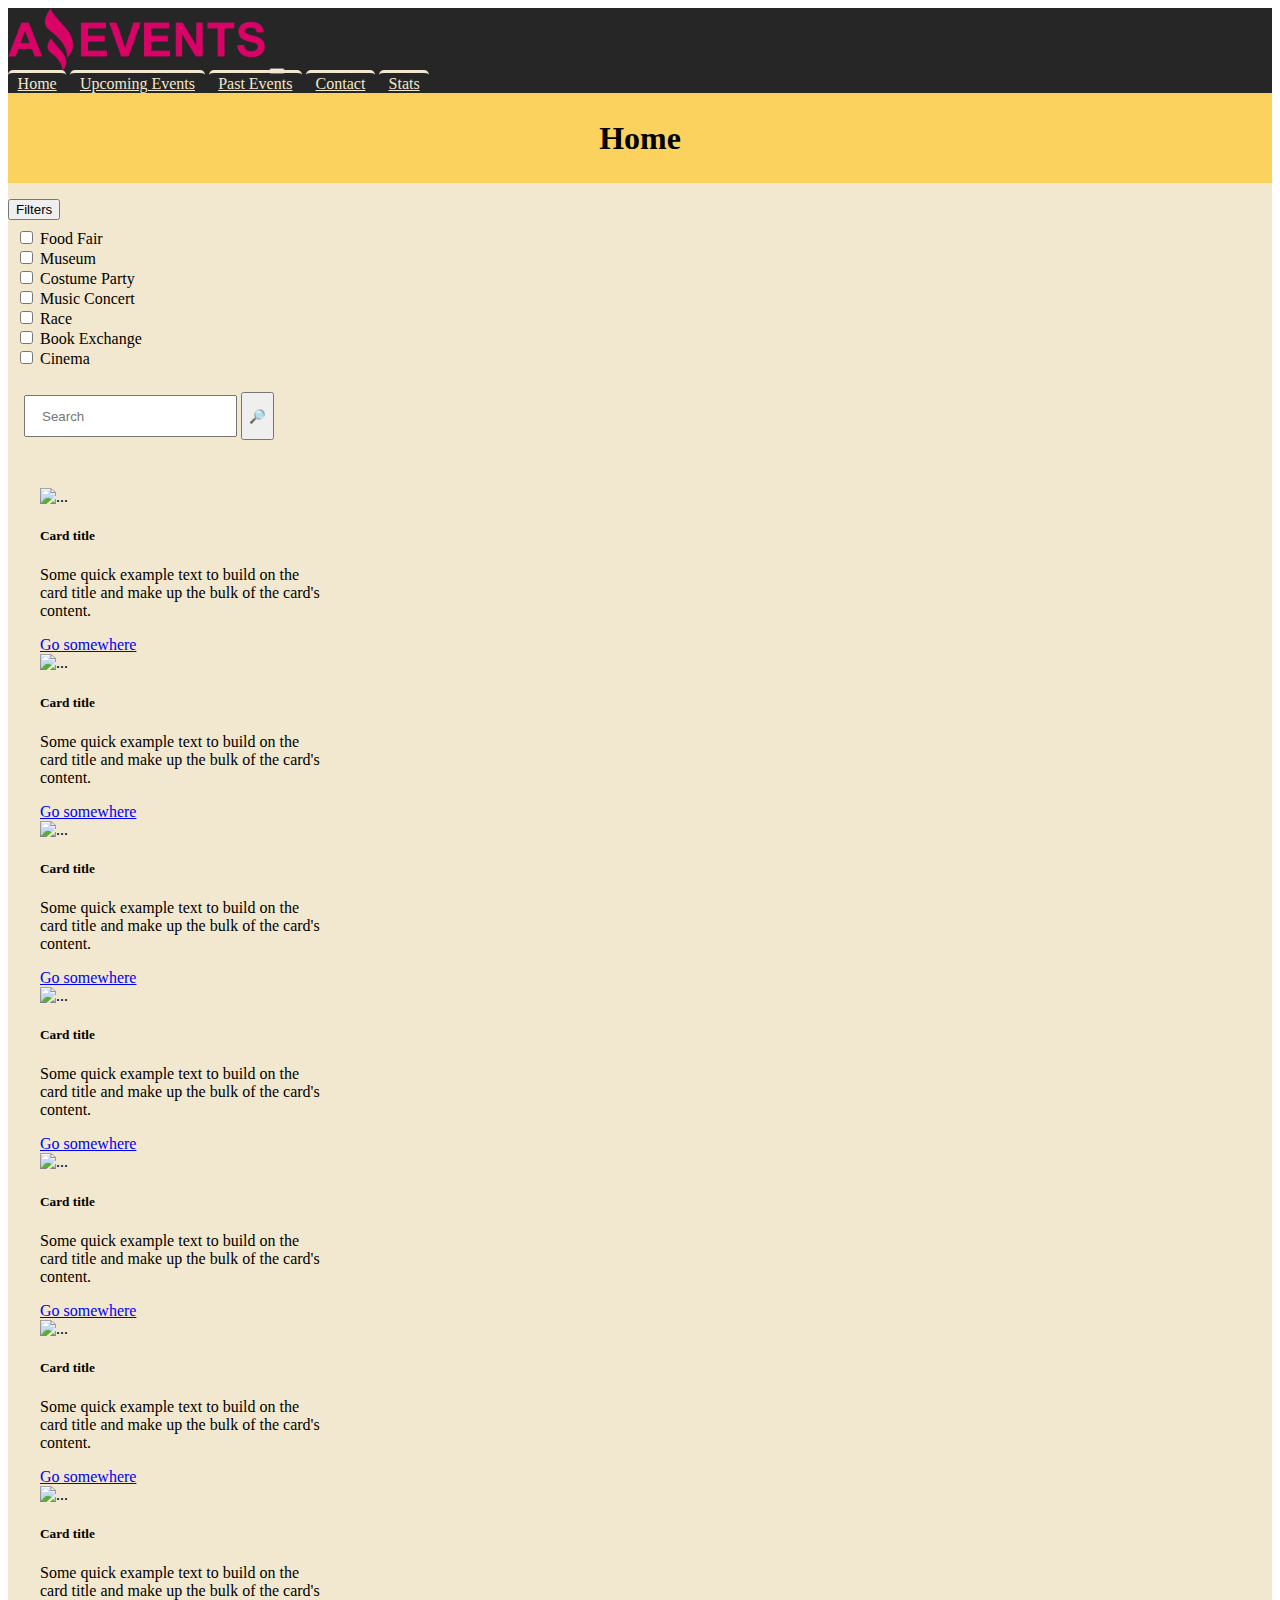
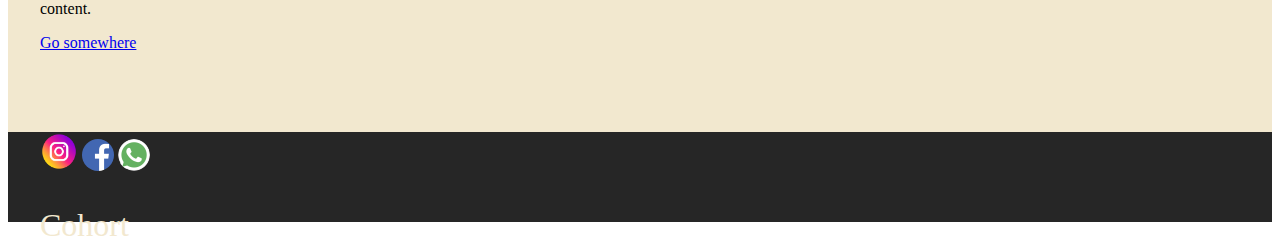
==== index.html @ 2016e2db "[fix] styles" ====
<!DOCTYPE html>
<html lang="en">
  <head>
    <meta charset="UTF-8" />
    <meta http-equiv="X-UA-Compatible" content="IE=edge" />
    <meta name="viewport" content="width=device-width, initial-scale=1.0" />
    <title>Amazing Events</title>
    <link rel="stylesheet" href="./assets/style.css" />
    <link
      rel="shortcut icon"
      href="./assets/images/Logo Amazing Events.png"
      type="image/x-icon"
    />
    <link
      href="https://cdn.jsdelivr.net/npm/bootstrap@5.2.3/dist/css/bootstrap.min.css"
      rel="stylesheet"
      integrity="sha384-rbsA2VBKQhggwzxH7pPCaAqO46MgnOM80zW1RWuH61DGLwZJEdK2Kadq2F9CUG65"
      crossorigin="anonymous"
    />
    <script
      src="https://cdn.jsdelivr.net/npm/bootstrap@5.2.3/dist/js/bootstrap.bundle.min.js"
      integrity="sha384-kenU1KFdBIe4zVF0s0G1M5b4hcpxyD9F7jL+jjXkk+Q2h455rYXK/7HAuoJl+0I4"
      defer
      crossorigin="anonymous"
    ></script>
  </head>
  <body>
    <nav id="nav" class="navbar navbar-expand-lg bg-light">
      <div class="container-fluid justify-content-between">
        <img src="./assets/images/Logo Amazing Events.png" alt="" />
        <button
          class="navbar-toggler"
          type="button"
          data-bs-toggle="collapse"
          data-bs-target="#navbarNavAltMarkup"
          aria-controls="navbarNavAltMarkup"
          aria-expanded="false"
          aria-label="Toggle navigation"
        >
          <span class="navbar-toggler-icon"></span>
        </button>
        <div class="collapse navbar-collapse p-2" id="navbarNavAltMarkup">
          <div class="navbar-nav gap-3">
            <a class="nav-link" href="#">Home</a>
            <a class="nav-link" href="#">Upcoming Events</a>
            <a class="nav-link" href="#">Past Events</a>
            <a class="nav-link" href="#">Contact</a>
            <a class="nav-link" href="#">Stats</a>
          </div>
        </div>
      </div>
    </nav>

    <main>
      <section class="hero">
        <h1>Home</h1>
      </section>
      <div
        class="filters d-flex flex-column flex-lg-row justify-content-lg-evenly p-4"
      >
        <div class="dropdown">
          <button
            class="btn btn-secondary dropdown-toggle d-md-none"
            type="button"
            data-bs-toggle="dropdown"
            aria-expanded="false"
          >
            Filters
          </button>
          <div class="dropdown-menu d-md-flex position-static">
            <div
              class="d-flex flex-column gap-1 flex-md-row flex-wrap gap-md-4 justify-content-center"
              id="checks"
            >
              <div class="form-check">
                <input
                  class="form-check-input"
                  type="checkbox"
                  value=""
                  id="food-fair"
                />
                <label class="form-check-label" for="food-fair"
                  >Food Fair</label
                >
              </div>
              <div class="form-check">
                <input
                  class="form-check-input"
                  type="checkbox"
                  value=""
                  id="museum"
                />
                <label class="form-check-label" for="museum">Museum</label>
              </div>
              <div class="form-check">
                <input
                  class="form-check-input"
                  type="checkbox"
                  value=""
                  id="costume-party"
                />
                <label class="form-check-label" for="costume-party">
                  Costume Party
                </label>
              </div>
              <div class="form-check">
                <input
                  class="form-check-input"
                  type="checkbox"
                  value=""
                  id="music-concert"
                />
                <label class="form-check-label" for="music-concert">
                  Music Concert
                </label>
              </div>
              <div class="form-check">
                <input
                  class="form-check-input"
                  type="checkbox"
                  value=""
                  id="race"
                />
                <label class="form-check-label" for="race">Race</label>
              </div>
              <div class="form-check">
                <input
                  class="form-check-input"
                  type="checkbox"
                  value=""
                  id="book-exchange"
                />
                <label class="form-check-label" for="book-exchange">
                  Book Exchange
                </label>
              </div>
              <div class="form-check">
                <input
                  class="form-check-input"
                  type="checkbox"
                  value=""
                  id="cinema"
                />
                <label class="form-check-label" for="cinema">Cinema</label>
              </div>
            </div>
          </div>
        </div>
        <div class="searchbar">
          <form class="d-flex align-items-center" role="search">
            <input
              class="form-control me-2"
              type="search"
              placeholder="Search"
              aria-label="Search"
            />
            <button class="btn btn-outline-success" type="submit">🔎</button>
          </form>
        </div>
      </div>
      <div
        class="cards d-flex flex-column align-items-center flex-md-row flex-wrap justify-content-center gap-5"
      >
        <div class="card" style="width: 18rem">
          <img src="..." class="card-img-top" alt="..." />
          <div class="card-body">
            <h5 class="card-title">Card title</h5>
            <p class="card-text">
              Some quick example text to build on the card title and make up the
              bulk of the card's content.
            </p>
            <a href="#" class="btn btn-primary">Go somewhere</a>
          </div>
        </div>
        <div class="card" style="width: 18rem">
          <img src="..." class="card-img-top" alt="..." />
          <div class="card-body">
            <h5 class="card-title">Card title</h5>
            <p class="card-text">
              Some quick example text to build on the card title and make up the
              bulk of the card's content.
            </p>
            <a href="#" class="btn btn-primary">Go somewhere</a>
          </div>
        </div>
        <div class="card" style="width: 18rem">
          <img src="..." class="card-img-top" alt="..." />
          <div class="card-body">
            <h5 class="card-title">Card title</h5>
            <p class="card-text">
              Some quick example text to build on the card title and make up the
              bulk of the card's content.
            </p>
            <a href="#" class="btn btn-primary">Go somewhere</a>
          </div>
        </div>
        <div class="card" style="width: 18rem">
          <img src="..." class="card-img-top" alt="..." />
          <div class="card-body">
            <h5 class="card-title">Card title</h5>
            <p class="card-text">
              Some quick example text to build on the card title and make up the
              bulk of the card's content.
            </p>
            <a href="#" class="btn btn-primary">Go somewhere</a>
          </div>
        </div>
        <div class="card" style="width: 18rem">
          <img src="..." class="card-img-top" alt="..." />
          <div class="card-body">
            <h5 class="card-title">Card title</h5>
            <p class="card-text">
              Some quick example text to build on the card title and make up the
              bulk of the card's content.
            </p>
            <a href="#" class="btn btn-primary">Go somewhere</a>
          </div>
        </div>
        <div class="card" style="width: 18rem">
          <img src="..." class="card-img-top" alt="..." />
          <div class="card-body">
            <h5 class="card-title">Card title</h5>
            <p class="card-text">
              Some quick example text to build on the card title and make up the
              bulk of the card's content.
            </p>
            <a href="#" class="btn btn-primary">Go somewhere</a>
          </div>
        </div>
        <div class="card" style="width: 18rem">
          <img src="..." class="card-img-top" alt="..." />
          <div class="card-body">
            <h5 class="card-title">Card title</h5>
            <p class="card-text">
              Some quick example text to build on the card title and make up the
              bulk of the card's content.
            </p>
            <a href="#" class="btn btn-primary">Go somewhere</a>
          </div>
        </div>
      </div>
    </main>
    <footer class="d-flex justify-content-between align-items-center">
      <div class="socials">
        <a href="https://www.instagram.com/">
          <img src="./assets/images/insta.png" alt="instagram_logo" />
        </a>
        <a href="https://www.facebook.com/">
          <img
            src="./assets/images/faceb.png"
            alt="facebook_logo"
            id="logo-face"
          />
        </a>
        <a href="https://web.whatsapp.com/">
          <img
            id="logo-whats"
            src="./assets/images/whats.png"
            alt="whatsapp_logo"
          />
        </a>
      </div>
      <p>Cohort</p>
    </footer>
  </body>
</html>
---- assets/style.css ----
:root {
  --primary: #fcd25e;
  --secondary: hsl(0 0% 15%);
  --text: #f2e8cf;
  --link-text: black;
}
header {
  height: 5vh;
}
#nav {
  background-color: var(--secondary) !important;
}
main {
  min-height: 50vh;
  background-color: #f2e8cf;
}
footer {
  height: 10vh;
  padding-inline: 2rem;
  background-color: var(--secondary);
  color: var(--text);
}
nav img {
  max-height: 7vh;
}
footer img {
  width: 2.4rem;
  border-radius: 50%;
}
footer p {
  font-size: 2rem;
}
.navbar-nav {
  margin-left: auto;
}
.nav-link {
  border-top: 3px solid var(--text);
  padding: 0.1rem 0.6rem !important;
  border-radius: 5px;
  color: var(--text) !important;
}
.nav-link:hover {
  background-color: var(--text);
  color: var(--link-text) !important;
}
.hero {
  background-color: var(--primary);
  color: var(--link-text);
  display: flex;
  height: 10vh;
  justify-content: center;
  align-items: center;
}
.filters {
  align-items: center;
  justify-content: center;
}
.filters .dropdown {
  margin-block: 1rem;
}
.searchbar {
  margin: 1rem;
  max-width: 500px;
}
.searchbar input {
  padding: 0.7rem 1rem;
}
.searchbar button {
  height: 3rem;
}
.dropdown-menu {
  padding: 0.5rem !important;
  transform: none !important;
}
.cards {
  padding: 2rem;
  padding-bottom: 5rem;
}
#logo-face {
  width: 2rem;
  color: transparent;
}
.socials a {
  color: transparent !important;
}

#logo-whats {
  width: 2rem;
}
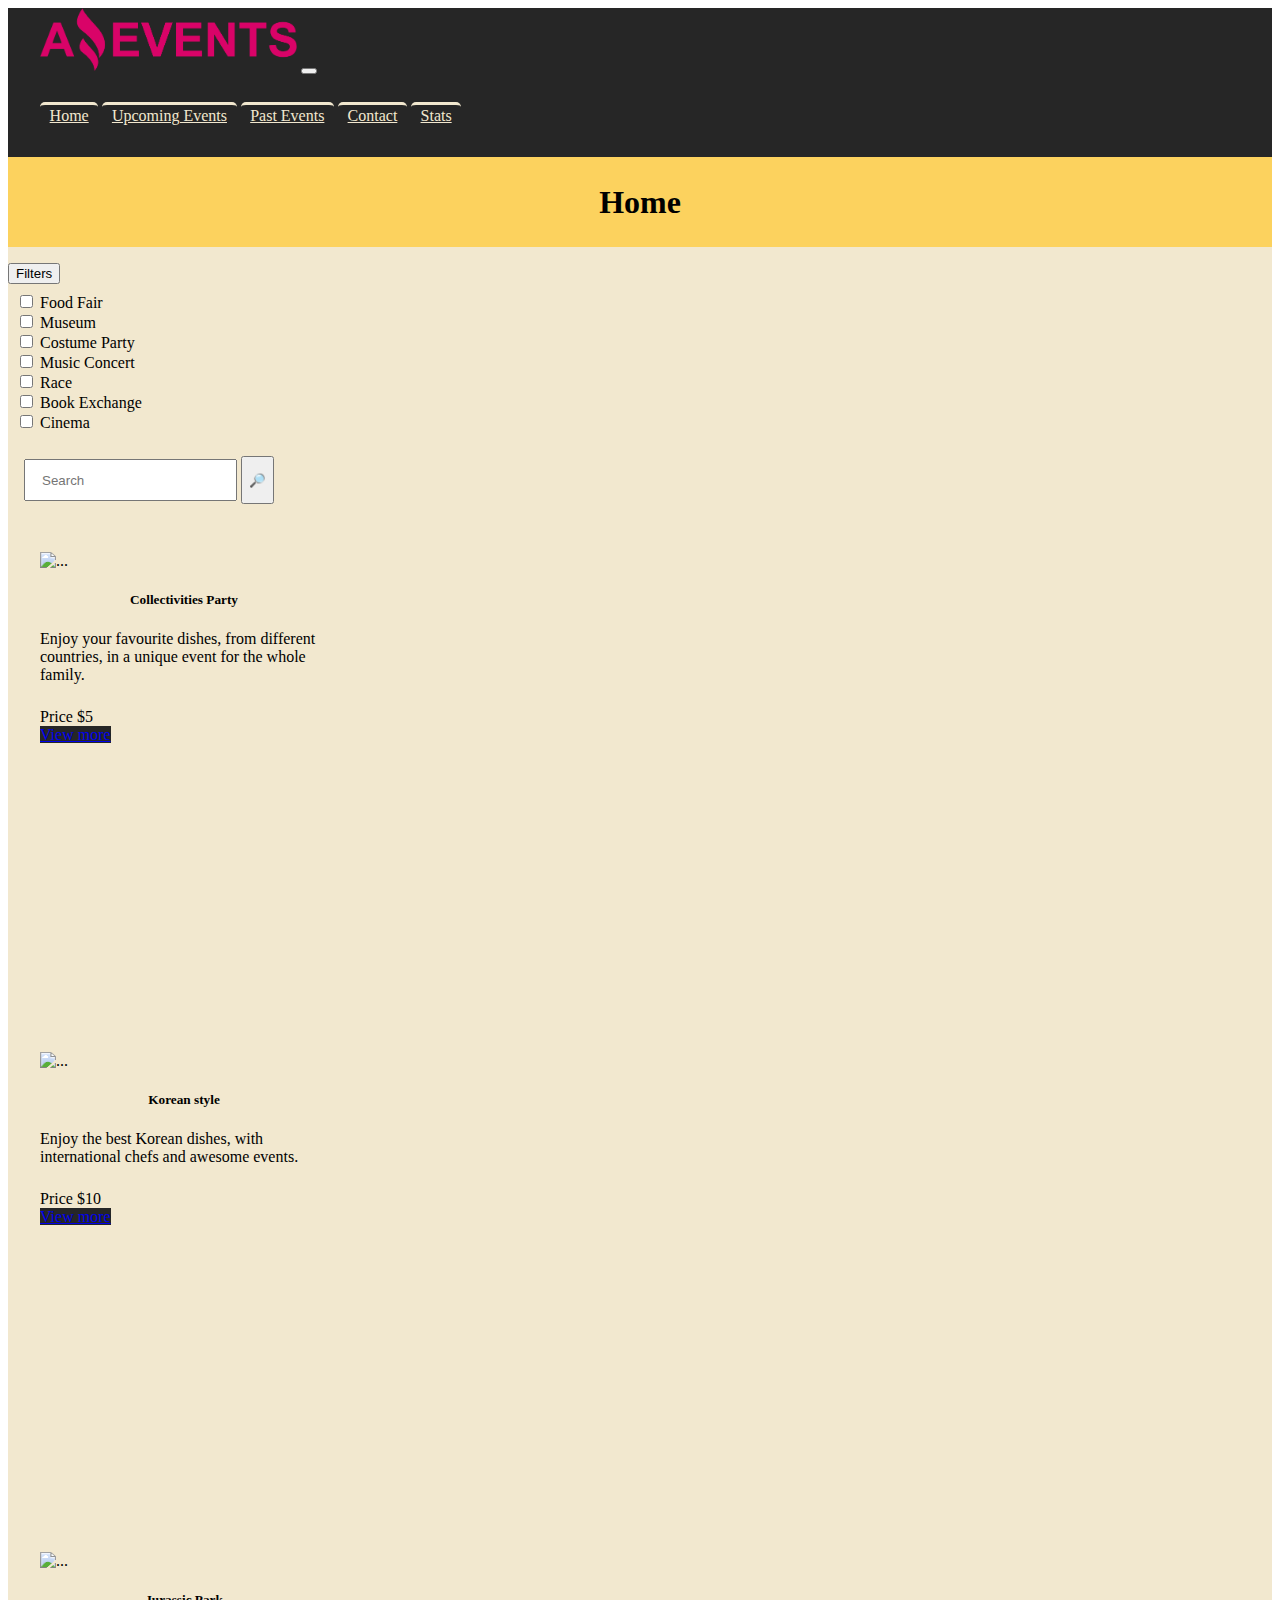
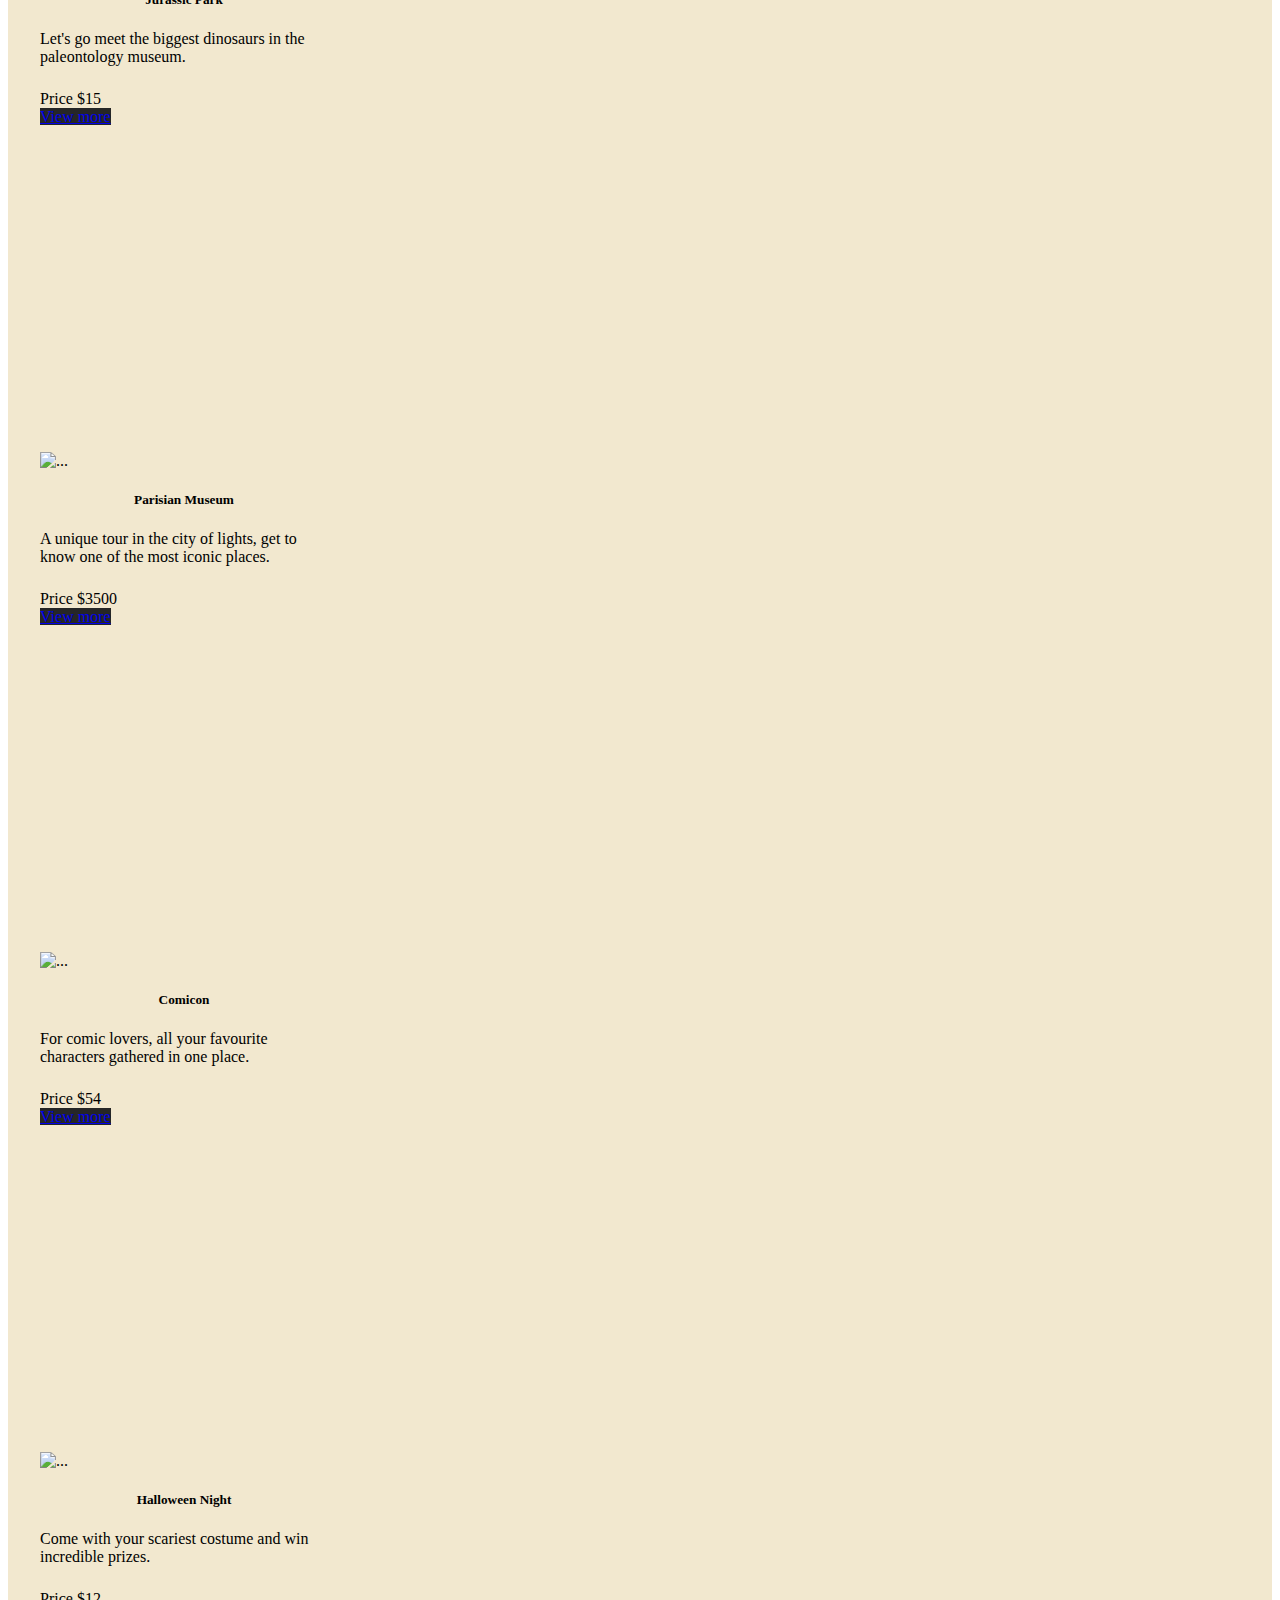
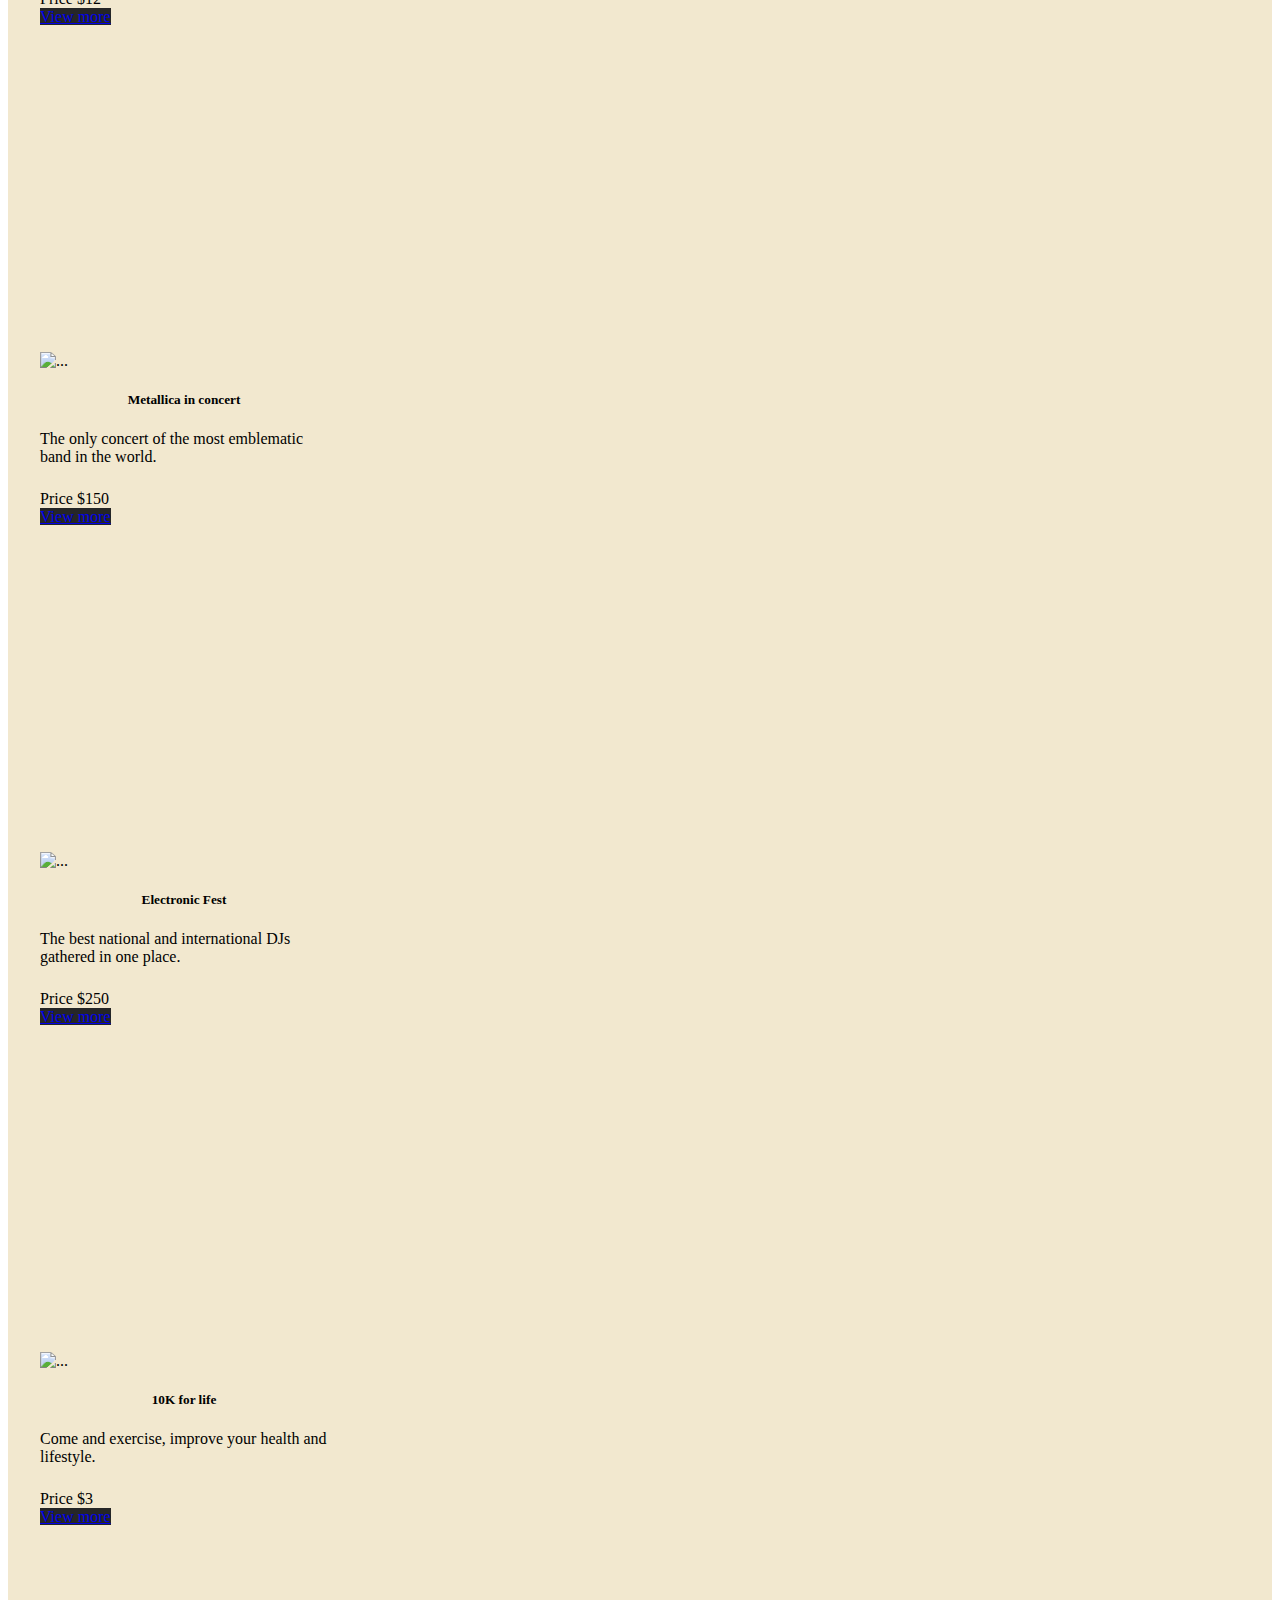
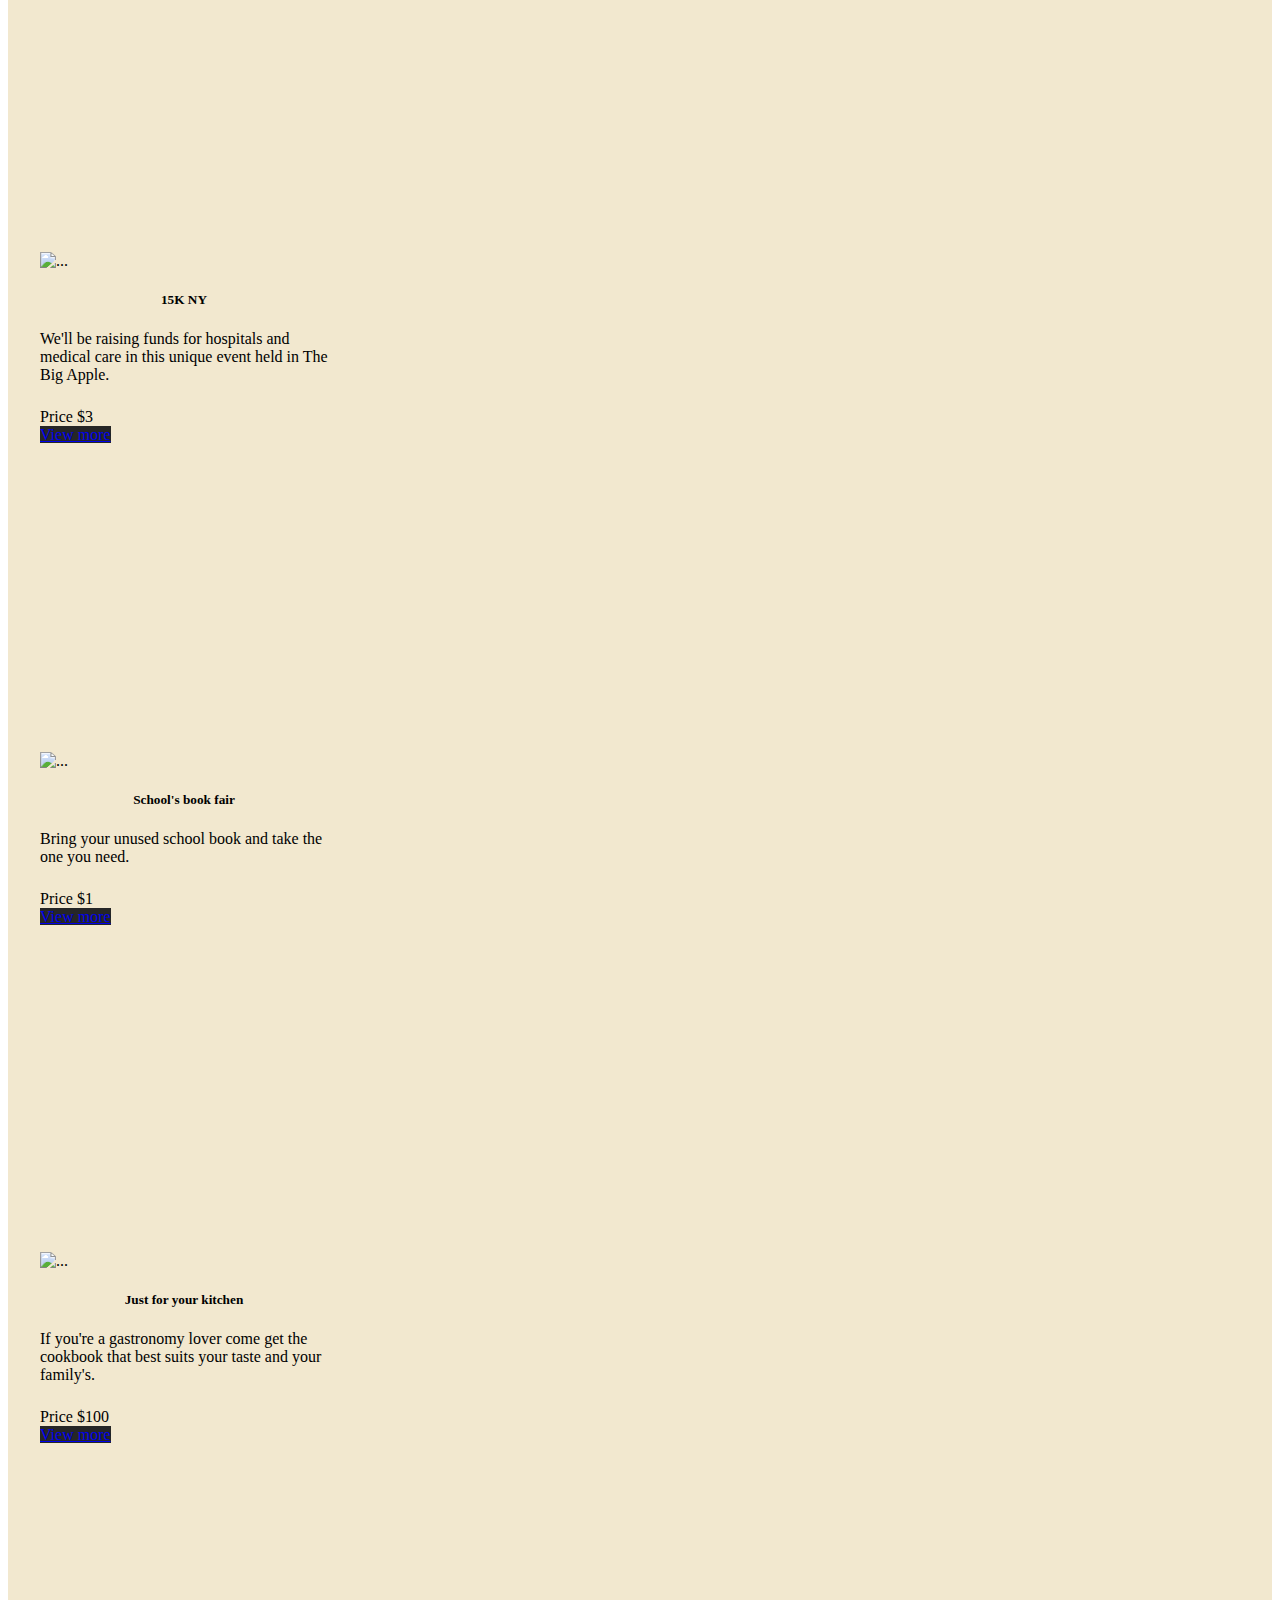
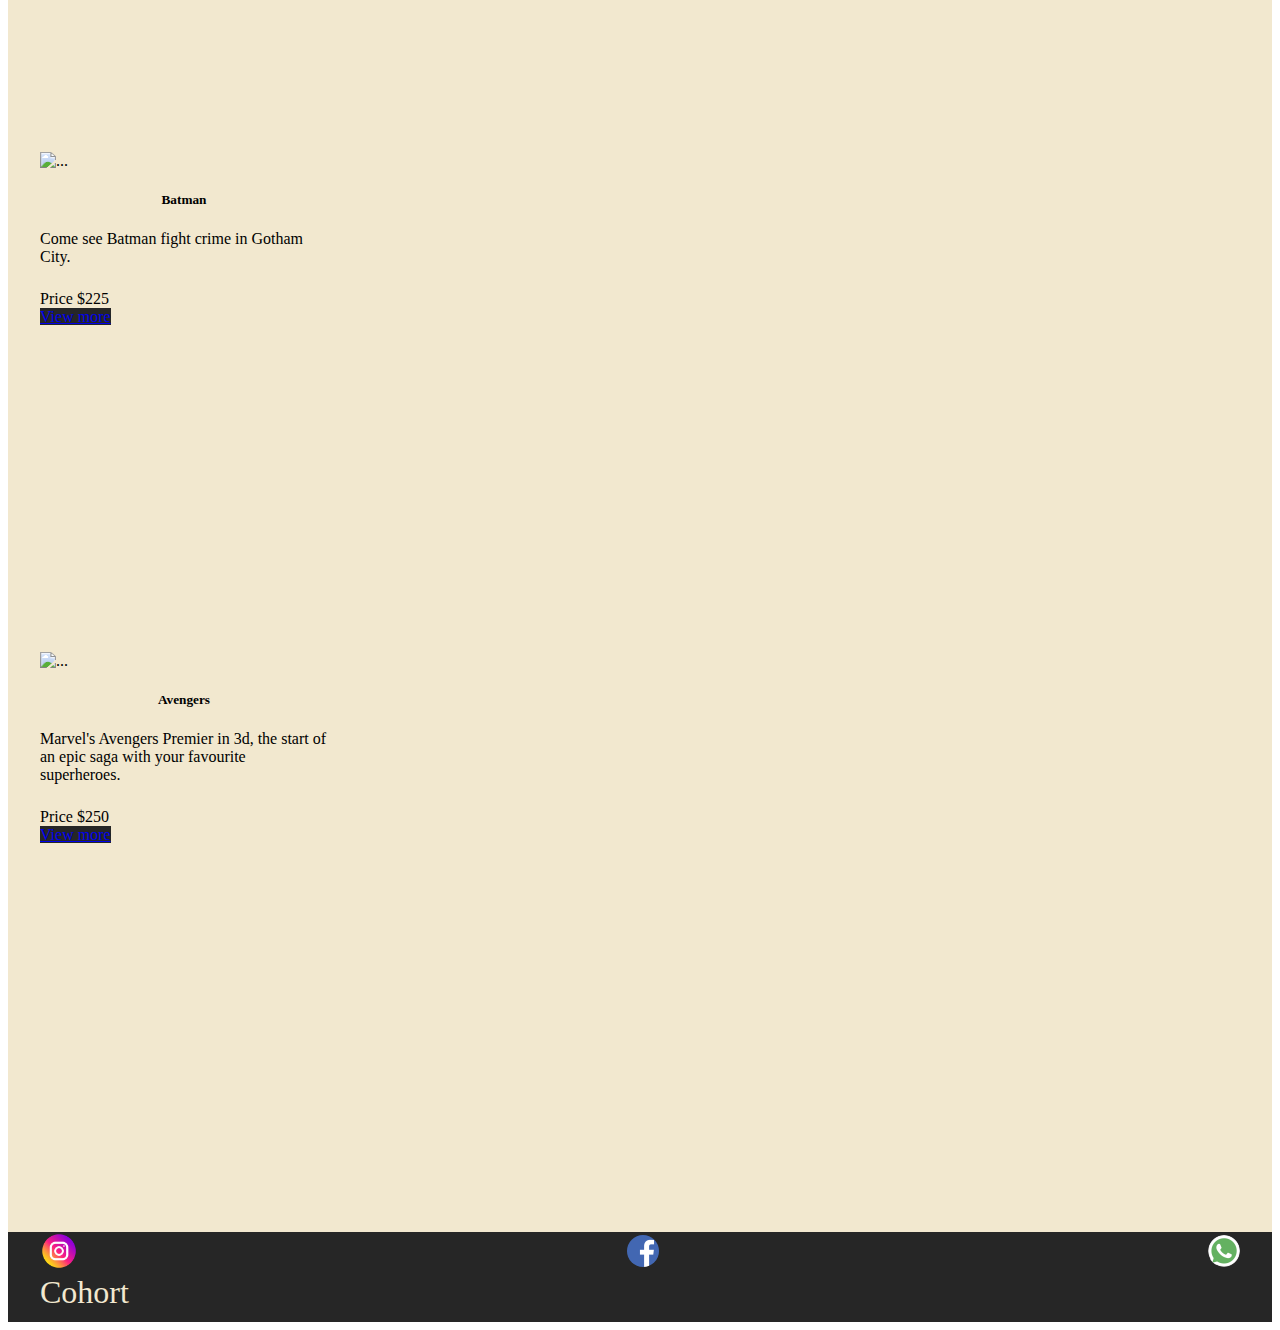
==== commit c7980db0: "[add] +html [fix] styles" ====
--- a/index.html
+++ b/index.html
@@ -25,7 +25,7 @@
     ></script>
   </head>
   <body>
-    <nav id="nav" class="navbar navbar-expand-lg bg-light">
+    <nav id="nav" class="navbar navbar-expand-lg navbar-dark bg-dark">
       <div class="container-fluid justify-content-between">
         <img src="./assets/images/Logo Amazing Events.png" alt="" />
         <button
@@ -42,10 +42,10 @@
         <div class="collapse navbar-collapse p-2" id="navbarNavAltMarkup">
           <div class="navbar-nav gap-3">
             <a class="nav-link" href="#">Home</a>
-            <a class="nav-link" href="#">Upcoming Events</a>
-            <a class="nav-link" href="#">Past Events</a>
-            <a class="nav-link" href="#">Contact</a>
-            <a class="nav-link" href="#">Stats</a>
+            <a class="nav-link" href="./upcoming.html">Upcoming Events</a>
+            <a class="nav-link" href="./past.html">Past Events</a>
+            <a class="nav-link" href="./contact.html">Contact</a>
+            <a class="nav-link" href="./stats.html">Stats</a>
           </div>
         </div>
       </div>
@@ -159,83 +159,277 @@
         </div>
       </div>
       <div
-        class="cards d-flex flex-column align-items-center flex-md-row flex-wrap justify-content-center gap-5"
+        class="cards d-flex align-items-center flex-md-row flex-wrap justify-content-center gap-5"
       >
         <div class="card" style="width: 18rem">
-          <img src="..." class="card-img-top" alt="..." />
-          <div class="card-body">
-            <h5 class="card-title">Card title</h5>
-            <p class="card-text">
-              Some quick example text to build on the card title and make up the
-              bulk of the card's content.
-            </p>
-            <a href="#" class="btn btn-primary">Go somewhere</a>
-          </div>
-        </div>
-        <div class="card" style="width: 18rem">
-          <img src="..." class="card-img-top" alt="..." />
-          <div class="card-body">
-            <h5 class="card-title">Card title</h5>
-            <p class="card-text">
-              Some quick example text to build on the card title and make up the
-              bulk of the card's content.
-            </p>
-            <a href="#" class="btn btn-primary">Go somewhere</a>
-          </div>
-        </div>
-        <div class="card" style="width: 18rem">
-          <img src="..." class="card-img-top" alt="..." />
-          <div class="card-body">
-            <h5 class="card-title">Card title</h5>
-            <p class="card-text">
-              Some quick example text to build on the card title and make up the
-              bulk of the card's content.
-            </p>
-            <a href="#" class="btn btn-primary">Go somewhere</a>
-          </div>
-        </div>
-        <div class="card" style="width: 18rem">
-          <img src="..." class="card-img-top" alt="..." />
-          <div class="card-body">
-            <h5 class="card-title">Card title</h5>
-            <p class="card-text">
-              Some quick example text to build on the card title and make up the
-              bulk of the card's content.
-            </p>
-            <a href="#" class="btn btn-primary">Go somewhere</a>
-          </div>
-        </div>
-        <div class="card" style="width: 18rem">
-          <img src="..." class="card-img-top" alt="..." />
-          <div class="card-body">
-            <h5 class="card-title">Card title</h5>
-            <p class="card-text">
-              Some quick example text to build on the card title and make up the
-              bulk of the card's content.
-            </p>
-            <a href="#" class="btn btn-primary">Go somewhere</a>
-          </div>
-        </div>
-        <div class="card" style="width: 18rem">
-          <img src="..." class="card-img-top" alt="..." />
-          <div class="card-body">
-            <h5 class="card-title">Card title</h5>
-            <p class="card-text">
-              Some quick example text to build on the card title and make up the
-              bulk of the card's content.
-            </p>
-            <a href="#" class="btn btn-primary">Go somewhere</a>
-          </div>
-        </div>
-        <div class="card" style="width: 18rem">
-          <img src="..." class="card-img-top" alt="..." />
-          <div class="card-body">
-            <h5 class="card-title">Card title</h5>
-            <p class="card-text">
-              Some quick example text to build on the card title and make up the
-              bulk of the card's content.
-            </p>
-            <a href="#" class="btn btn-primary">Go somewhere</a>
+          <img
+            src="./assets/images2/Collectivities-Party.jpeg"
+            class="card-img-top"
+            alt="..."
+          />
+          <div class="card-body">
+            <h5 class="card-title">Collectivities Party</h5>
+            <p class="card-text">
+              Enjoy your favourite dishes, from different countries, in a unique
+              event for the whole family.
+            </p>
+            <div
+              class="card-bottom d-flex justify-content-between align-items-center"
+            >
+              <p>Price $5</p>
+              <a href="#" class="btn btn-primary">View more</a>
+            </div>
+          </div>
+        </div>
+        <div class="card" style="width: 18rem">
+          <img
+            src="./assets/images2/Korean-style.jpeg"
+            class="card-img-top"
+            alt="..."
+          />
+          <div class="card-body">
+            <h5 class="card-title">Korean style</h5>
+            <p class="card-text">
+              Enjoy the best Korean dishes, with international chefs and awesome
+              events.
+            </p>
+            <div
+              class="card-bottom d-flex justify-content-between align-items-center"
+            >
+              <p>Price $10</p>
+              <a href="#" class="btn btn-primary">View more</a>
+            </div>
+          </div>
+        </div>
+        <div class="card" style="width: 18rem">
+          <img
+            src="./assets/images2/Jurassic-Park.jpeg"
+            class="card-img-top"
+            alt="..."
+          />
+          <div class="card-body">
+            <h5 class="card-title">Jurassic Park</h5>
+            <p class="card-text">
+              Let's go meet the biggest dinosaurs in the paleontology museum.
+            </p>
+            <div
+              class="card-bottom d-flex justify-content-between align-items-center"
+            >
+              <p>Price $15</p>
+              <a href="#" class="btn btn-primary">View more</a>
+            </div>
+          </div>
+        </div>
+        <div class="card" style="width: 18rem">
+          <img
+            src="./assets/images2/Parisian-Museum.jpeg"
+            class="card-img-top"
+            alt="..."
+          />
+          <div class="card-body">
+            <h5 class="card-title">Parisian Museum</h5>
+            <p class="card-text">
+              A unique tour in the city of lights, get to know one of the most
+              iconic places.
+            </p>
+            <div
+              class="card-bottom d-flex justify-content-between align-items-center"
+            >
+              <p>Price $3500</p>
+              <a href="#" class="btn btn-primary">View more</a>
+            </div>
+          </div>
+        </div>
+        <div class="card" style="width: 18rem">
+          <img
+            src="./assets/images2/comicon.jpeg"
+            class="card-img-top"
+            alt="..."
+          />
+          <div class="card-body">
+            <h5 class="card-title">Comicon</h5>
+            <p class="card-text">
+              For comic lovers, all your favourite characters gathered in one
+              place.
+            </p>
+            <div
+              class="card-bottom d-flex justify-content-between align-items-center"
+            >
+              <p>Price $54</p>
+              <a href="#" class="btn btn-primary">View more</a>
+            </div>
+          </div>
+        </div>
+        <div class="card" style="width: 18rem">
+          <img
+            src="./assets/images2/halloween.jpeg"
+            class="card-img-top"
+            alt="..."
+          />
+          <div class="card-body">
+            <h5 class="card-title">Halloween Night</h5>
+            <p class="card-text">
+              Come with your scariest costume and win incredible prizes.
+            </p>
+            <div
+              class="card-bottom d-flex justify-content-between align-items-center"
+            >
+              <p>Price $12</p>
+              <a href="#" class="btn btn-primary">View more</a>
+            </div>
+          </div>
+        </div>
+        <div class="card" style="width: 18rem">
+          <img
+            src="./assets/images2/Metallica-in-concert.jpeg"
+            class="card-img-top"
+            alt="..."
+          />
+          <div class="card-body">
+            <h5 class="card-title">Metallica in concert</h5>
+            <p class="card-text">
+              The only concert of the most emblematic band in the world.
+            </p>
+            <div
+              class="card-bottom d-flex justify-content-between align-items-center"
+            >
+              <p>Price $150</p>
+              <a href="#" class="btn btn-primary">View more</a>
+            </div>
+          </div>
+        </div>
+        <div class="card" style="width: 18rem">
+          <img
+            src="./assets/images2/Electronic-Fest.jpeg"
+            class="card-img-top"
+            alt="..."
+          />
+          <div class="card-body">
+            <h5 class="card-title">Electronic Fest</h5>
+            <p class="card-text">
+              The best national and international DJs gathered in one place.
+            </p>
+            <div
+              class="card-bottom d-flex justify-content-between align-items-center"
+            >
+              <p>Price $250</p>
+              <a href="#" class="btn btn-primary">View more</a>
+            </div>
+          </div>
+        </div>
+        <div class="card" style="width: 18rem">
+          <img
+            src="./assets/images2/10-K-for-life.jpeg"
+            class="card-img-top"
+            alt="..."
+          />
+          <div class="card-body">
+            <h5 class="card-title">10K for life</h5>
+            <p class="card-text">
+              Come and exercise, improve your health and lifestyle.
+            </p>
+            <div
+              class="card-bottom d-flex justify-content-between align-items-center"
+            >
+              <p>Price $3</p>
+              <a href="#" class="btn btn-primary">View more</a>
+            </div>
+          </div>
+        </div>
+        <div class="card" style="width: 18rem">
+          <img
+            src="./assets/images2/15kny.jpeg"
+            class="card-img-top"
+            alt="..."
+          />
+          <div class="card-body">
+            <h5 class="card-title">15K NY</h5>
+            <p class="card-text">
+              We'll be raising funds for hospitals and medical care in this
+              unique event held in The Big Apple.
+            </p>
+            <div
+              class="card-bottom d-flex justify-content-between align-items-center"
+            >
+              <p>Price $3</p>
+              <a href="#" class="btn btn-primary">View more</a>
+            </div>
+          </div>
+        </div>
+        <div class="card" style="width: 18rem">
+          <img
+            src="./assets/images2/book1.jpeg"
+            class="card-img-top"
+            alt="..."
+          />
+          <div class="card-body">
+            <h5 class="card-title">School's book fair</h5>
+            <p class="card-text">
+              Bring your unused school book and take the one you need.
+            </p>
+            <div
+              class="card-bottom d-flex justify-content-between align-items-center"
+            >
+              <p>Price $1</p>
+              <a href="#" class="btn btn-primary">View more</a>
+            </div>
+          </div>
+        </div>
+        <div class="card" style="width: 18rem">
+          <img
+            src="./assets/images2/book4.jpeg"
+            class="card-img-top"
+            alt="..."
+          />
+          <div class="card-body">
+            <h5 class="card-title">Just for your kitchen</h5>
+            <p class="card-text">
+              If you're a gastronomy lover come get the cookbook that best suits
+              your taste and your family's.
+            </p>
+            <div
+              class="card-bottom d-flex justify-content-between align-items-center"
+            >
+              <p>Price $100</p>
+              <a href="#" class="btn btn-primary">View more</a>
+            </div>
+          </div>
+        </div>
+        <div class="card" style="width: 18rem">
+          <img
+            src="./assets/images2/cinema4.jpeg"
+            class="card-img-top"
+            alt="..."
+          />
+          <div class="card-body">
+            <h5 class="card-title">Batman</h5>
+            <p class="card-text">Come see Batman fight crime in Gotham City.</p>
+            <div
+              class="card-bottom d-flex justify-content-between align-items-center"
+            >
+              <p>Price $225</p>
+              <a href="#" class="btn btn-primary">View more</a>
+            </div>
+          </div>
+        </div>
+        <div class="card" style="width: 18rem">
+          <img
+            src="./assets/images2/scale.jpeg"
+            class="card-img-top"
+            alt="..."
+          />
+          <div class="card-body">
+            <h5 class="card-title">Avengers</h5>
+            <p class="card-text">
+              Marvel's Avengers Premier in 3d, the start of an epic saga with
+              your favourite superheroes.
+            </p>
+            <div
+              class="card-bottom d-flex justify-content-between align-items-center"
+            >
+              <p>Price $250</p>
+              <a href="#" class="btn btn-primary">View more</a>
+            </div>
           </div>
         </div>
       </div>
--- a/assets/style.css
+++ b/assets/style.css
@@ -11,7 +11,7 @@
   background-color: var(--secondary) !important;
 }
 main {
-  min-height: 50vh;
+  min-height: 85vh;
   background-color: #f2e8cf;
 }
 footer {
@@ -22,16 +22,23 @@
 }
 nav img {
   max-height: 7vh;
+  padding-left: 2rem;
 }
 footer img {
   width: 2.4rem;
   border-radius: 50%;
+}
+p {
+  margin: 0 !important;
 }
 footer p {
   font-size: 2rem;
 }
 .navbar-nav {
   margin-left: auto;
+}
+#navbarNavAltMarkup {
+  padding: 2rem !important;
 }
 .nav-link {
   border-top: 3px solid var(--text);
@@ -76,14 +83,72 @@
   padding: 2rem;
   padding-bottom: 5rem;
 }
+.card-bottom {
+  padding-top: 1.5rem;
+  justify-content: space-between;
+}
+.card-bottom p {
+  overflow: hidden;
+  white-space: nowrap;
+  text-overflow: ellipsis;
+}
+.card-body h5 {
+  text-align: center;
+}
+.card-bottom a {
+  background-color: var(--secondary);
+  border-color: var(--secondary);
+}
+.card-bottom a:hover,
+.card-bottom a:active,
+.card-bottom a:focus {
+  background-color: var(--text) !important;
+  color: black !important;
+  border-color: black !important;
+}
+.card-body {
+  display: flex;
+  flex-direction: column;
+  justify-content: space-between;
+}
+.card {
+  align-self: stretch;
+  height: 500px;
+}
+.card img {
+  object-fit: cover;
+  height: 300px;
+}
 #logo-face {
   width: 2rem;
   color: transparent;
 }
+.socials {
+  display: flex;
+  justify-content: space-between;
+  align-items: center;
+  gap: 2rem;
+}
 .socials a {
   color: transparent !important;
 }
-
 #logo-whats {
   width: 2rem;
 }
+@media (max-width: 350px) {
+  nav img {
+    padding: 0;
+  }
+  nav > div {
+    padding: 0 !important;
+  }
+  .socials {
+    justify-content: initial;
+    gap: 1rem;
+  }
+  .cards {
+    padding-inline: 1rem;
+    align-items: center !important;
+    flex-direction: row !important;
+  }
+}
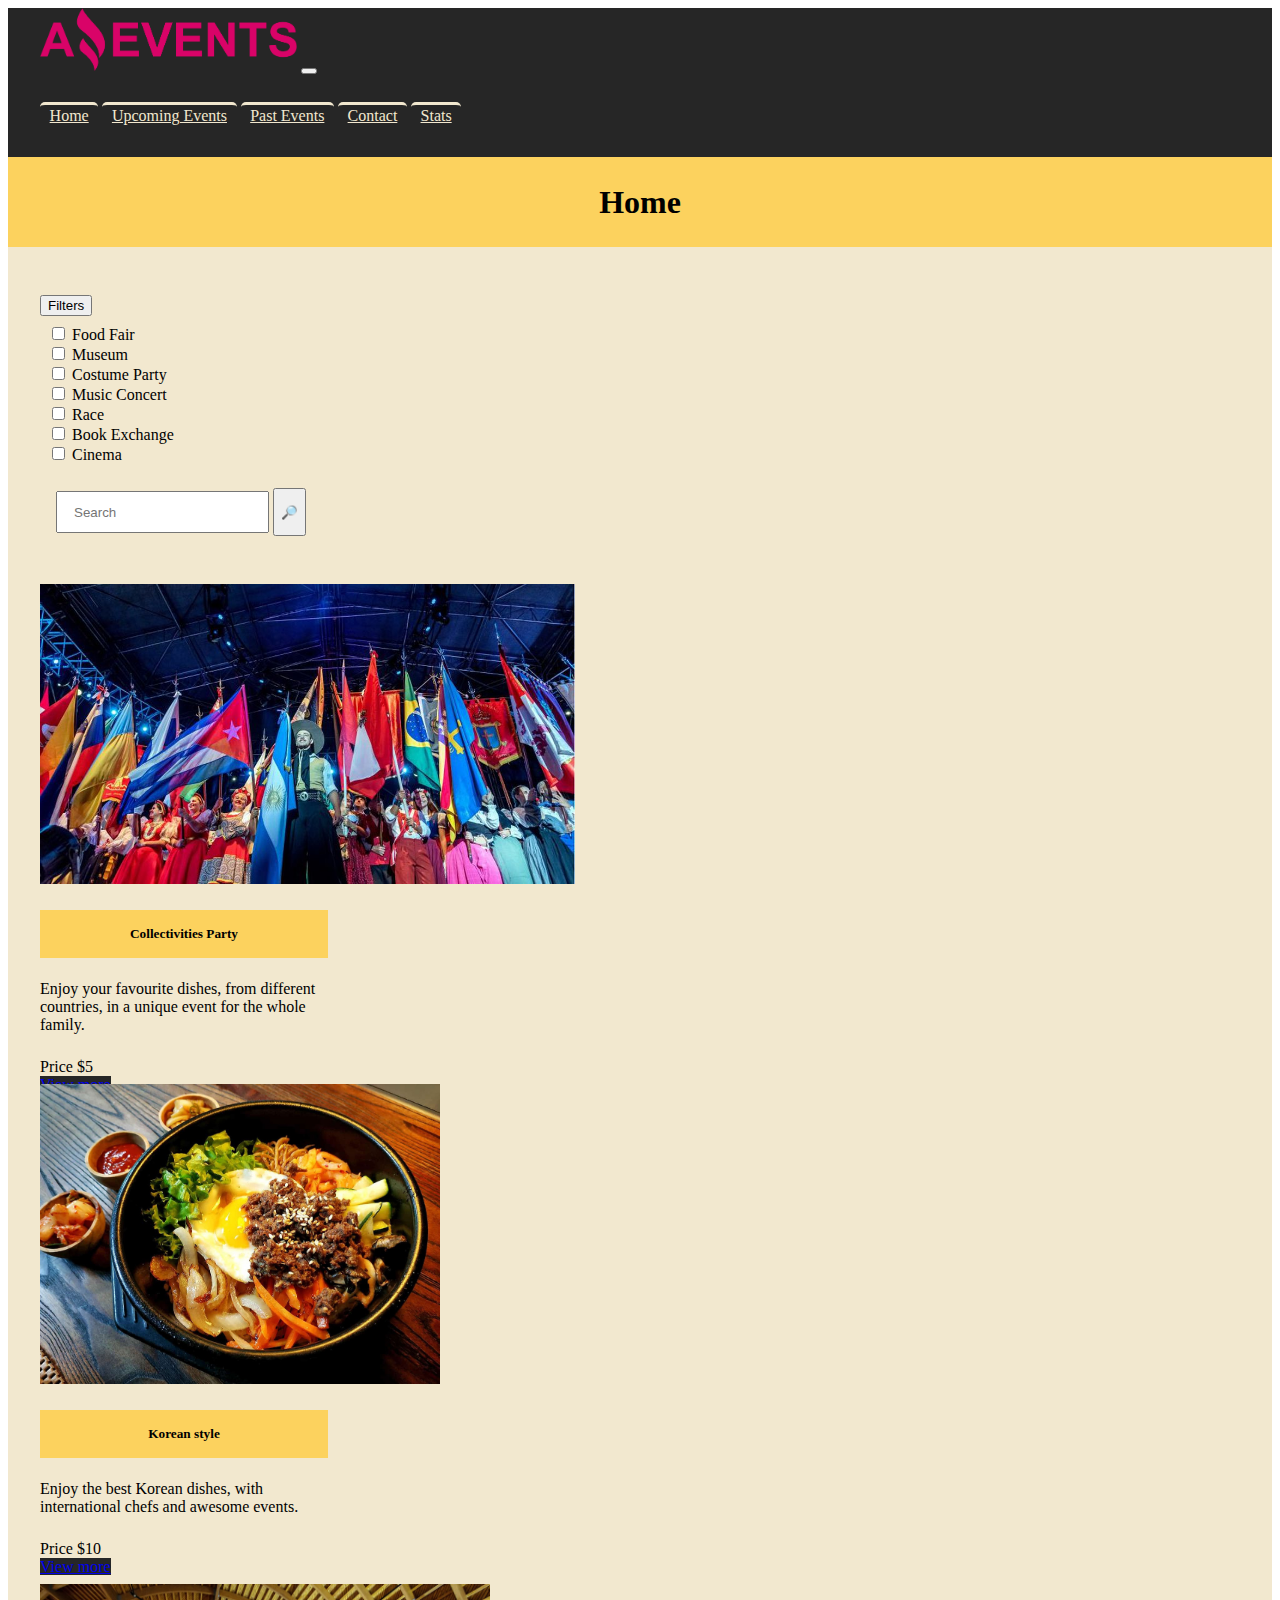
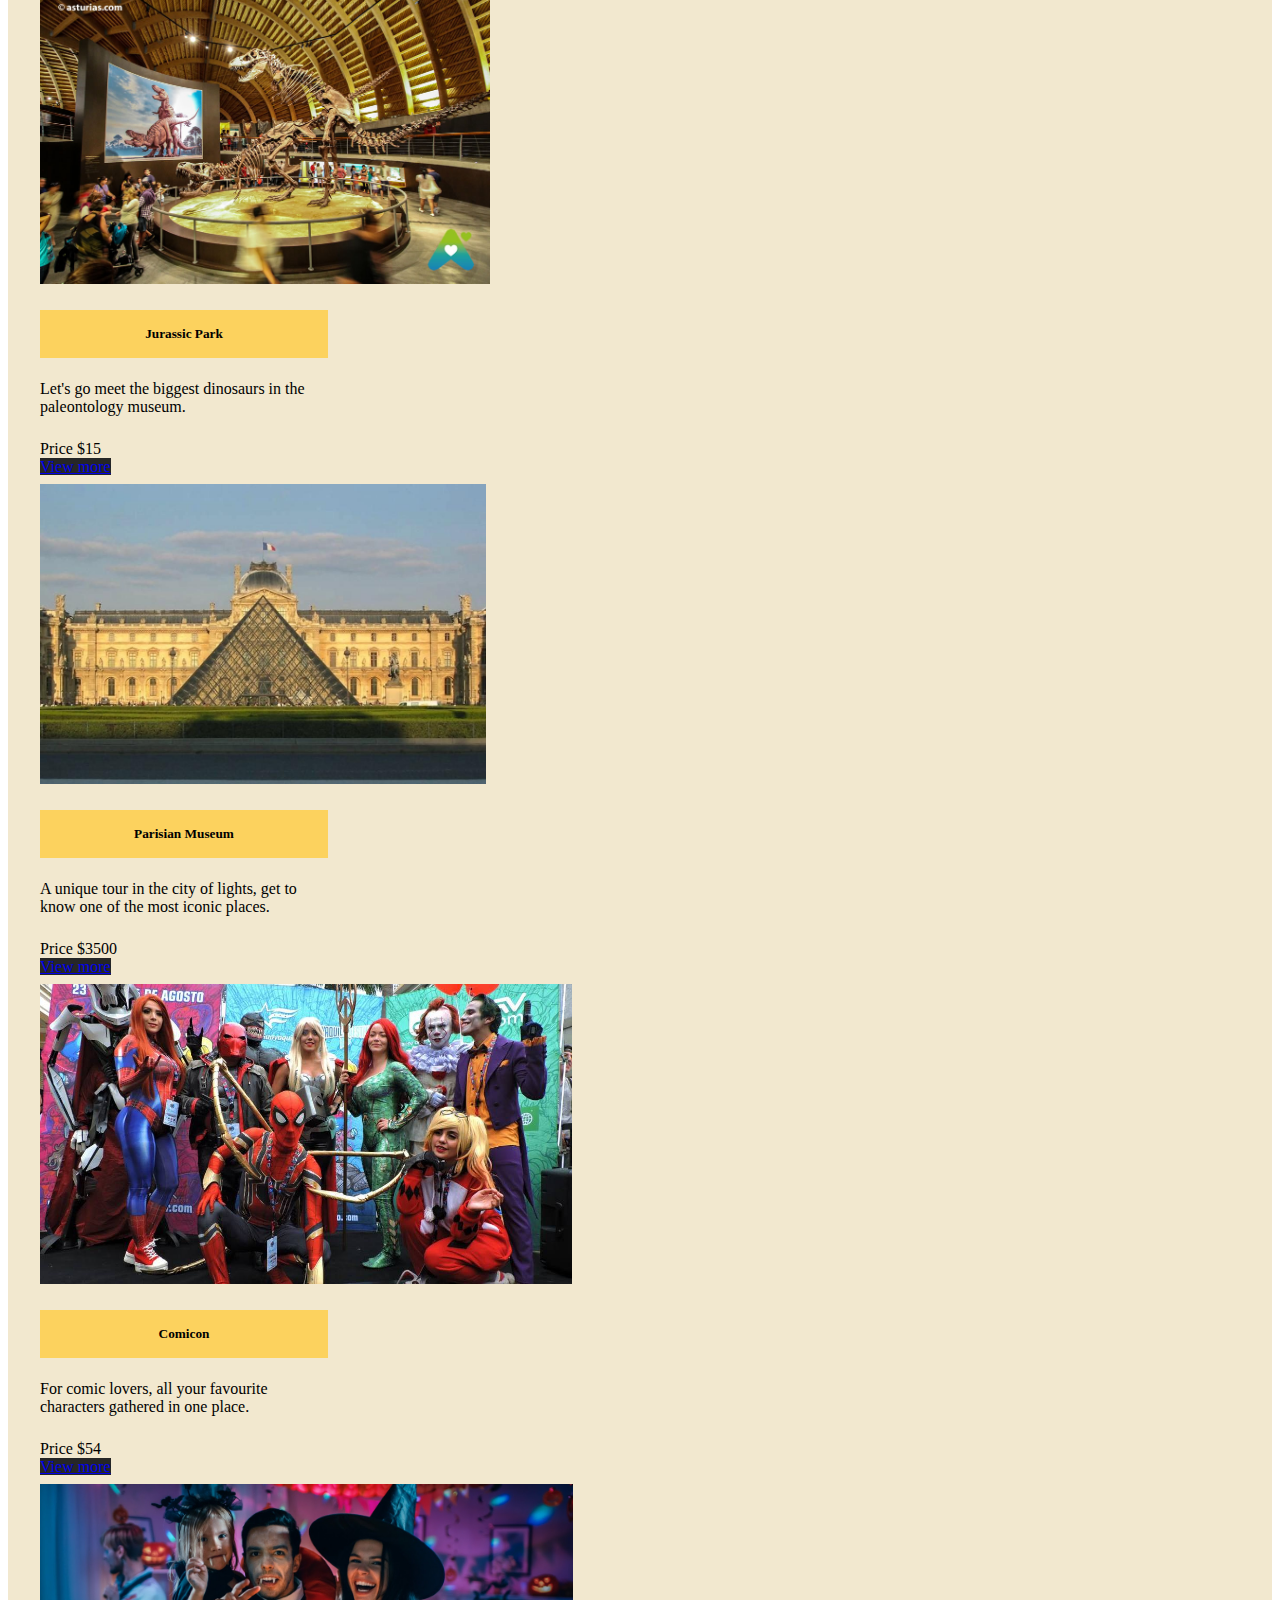
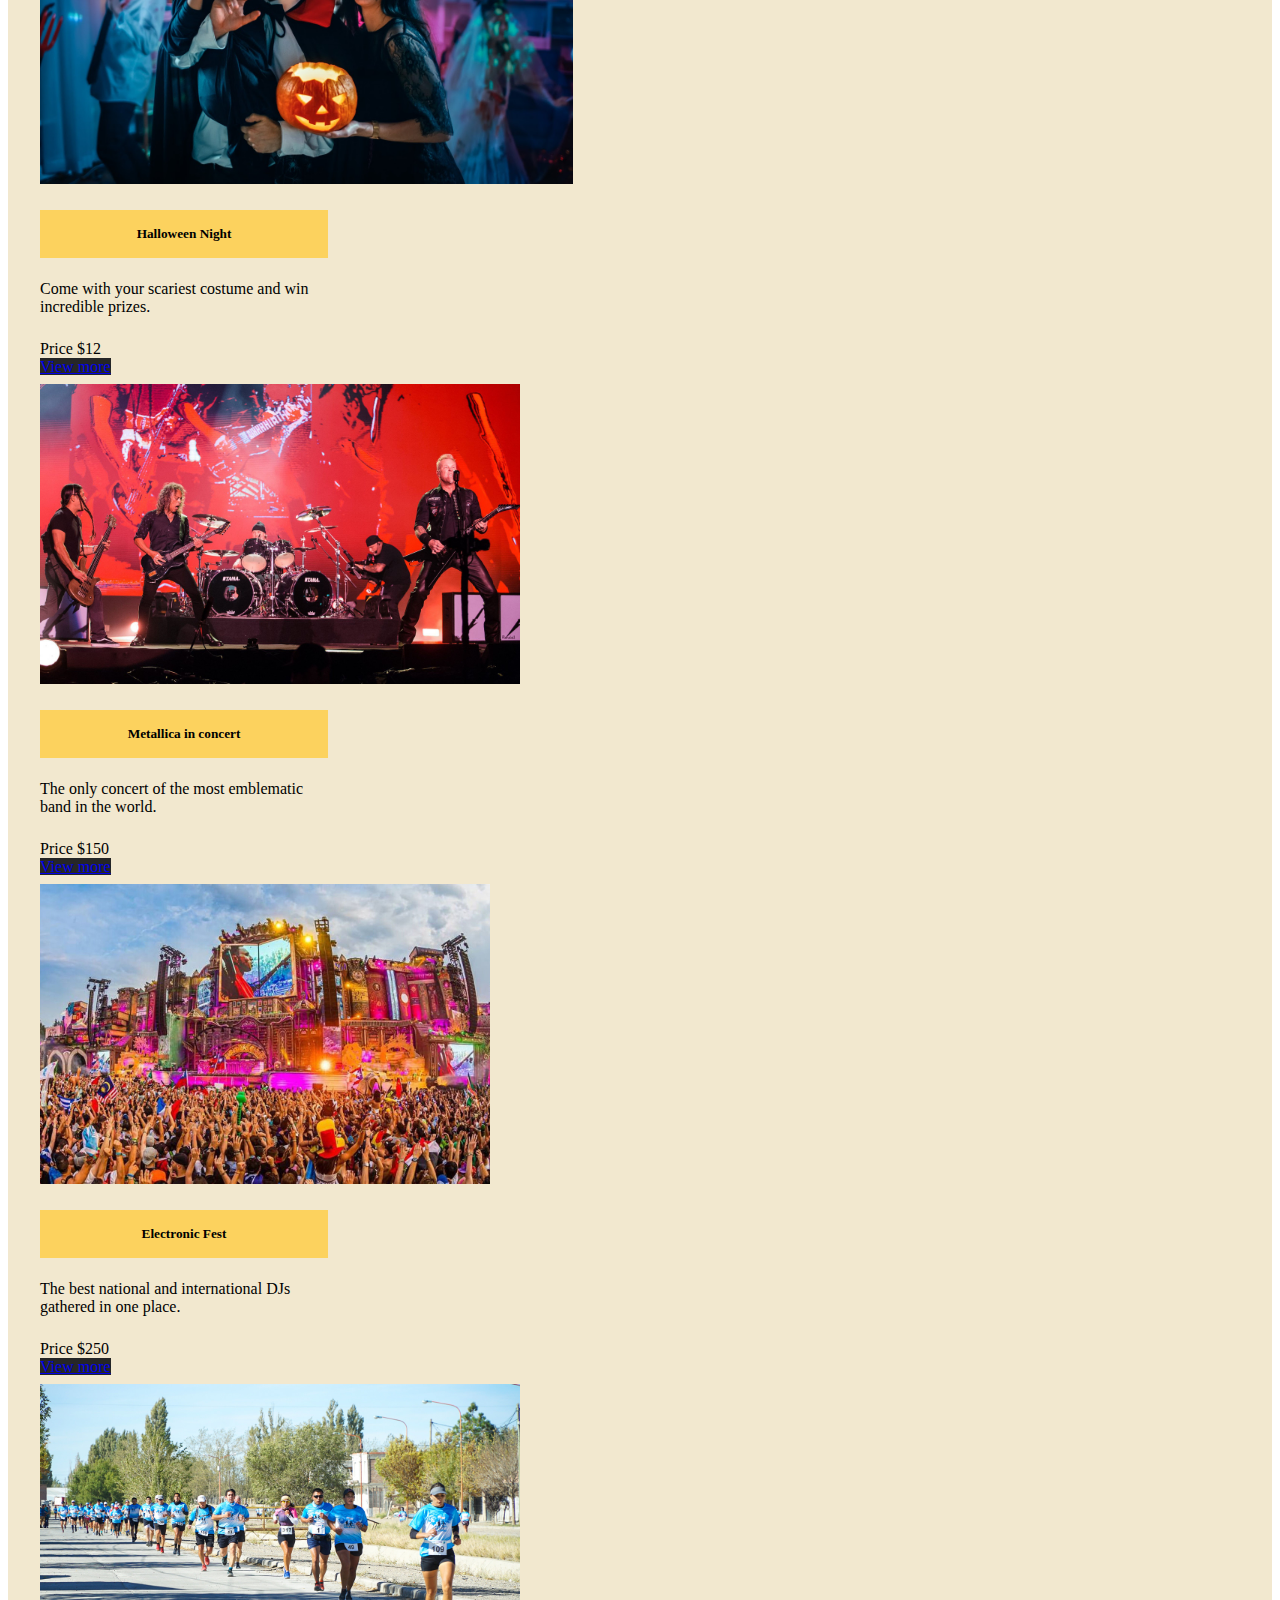
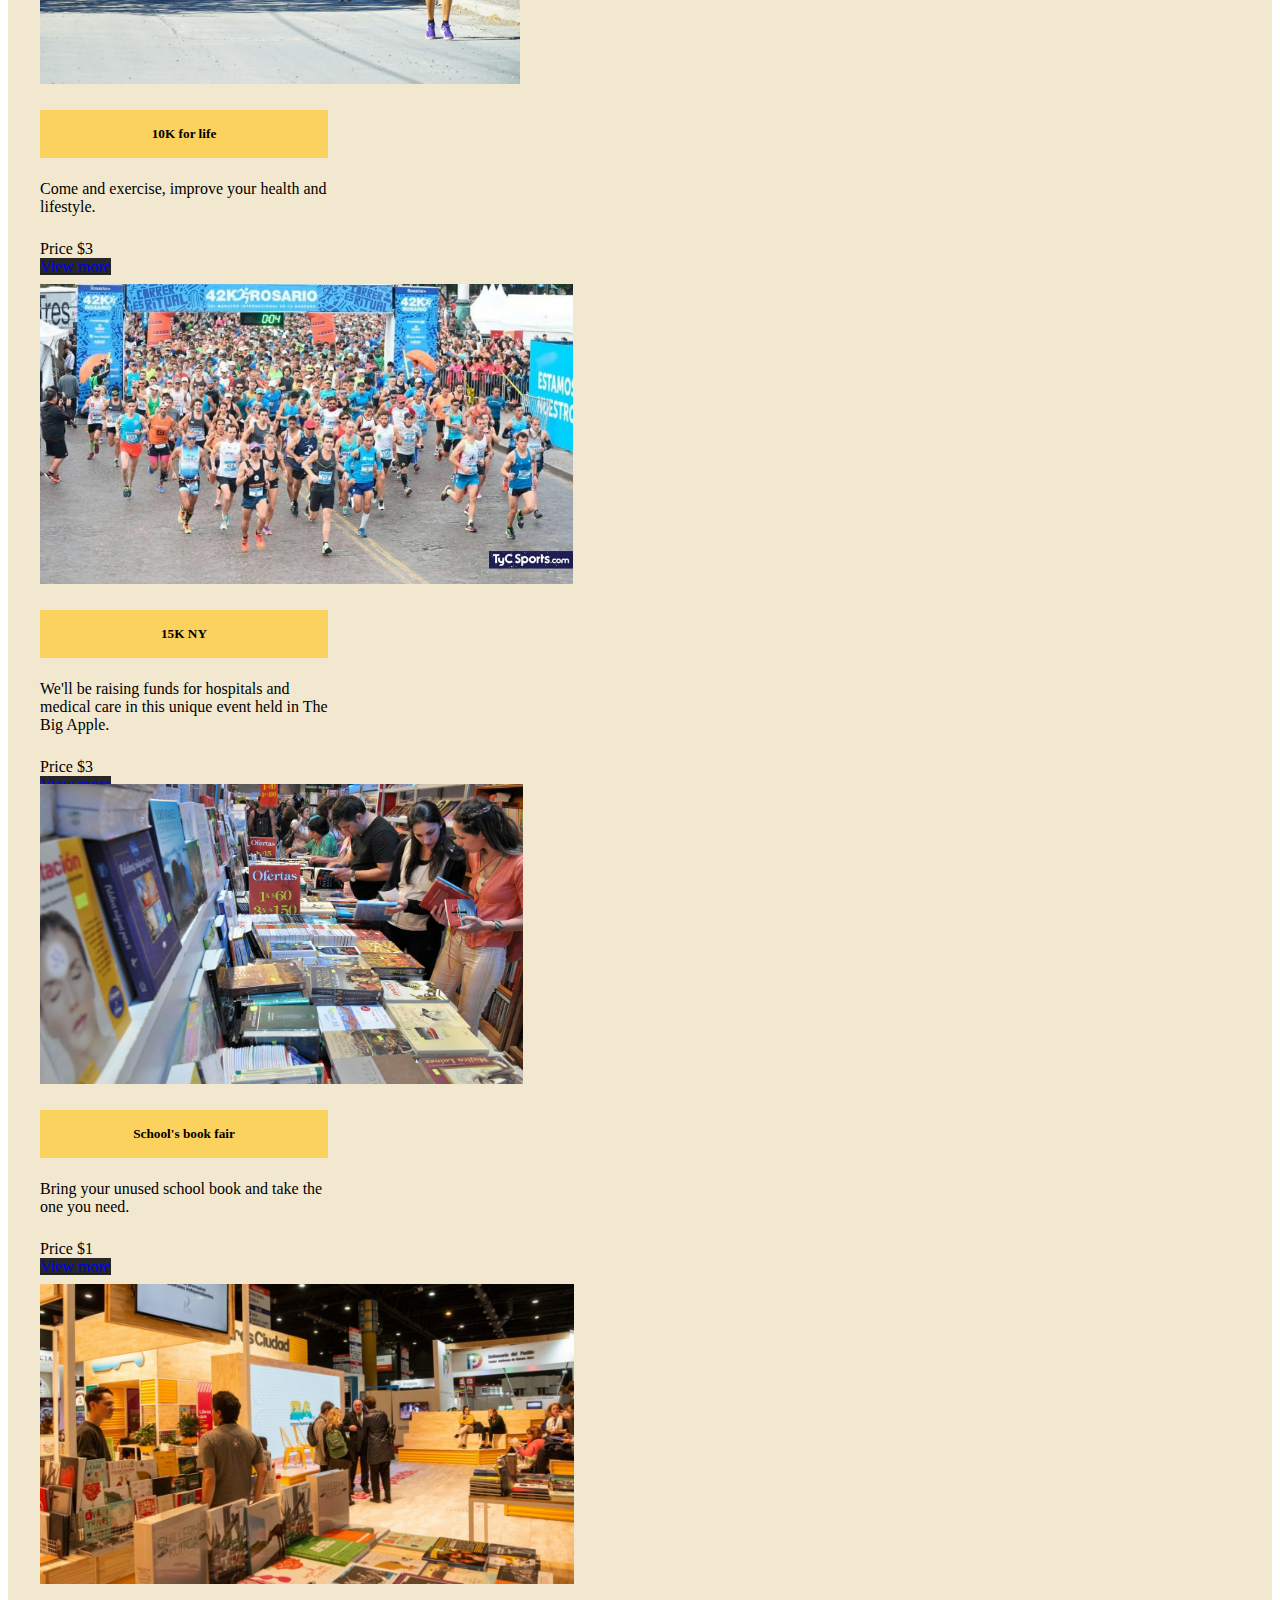
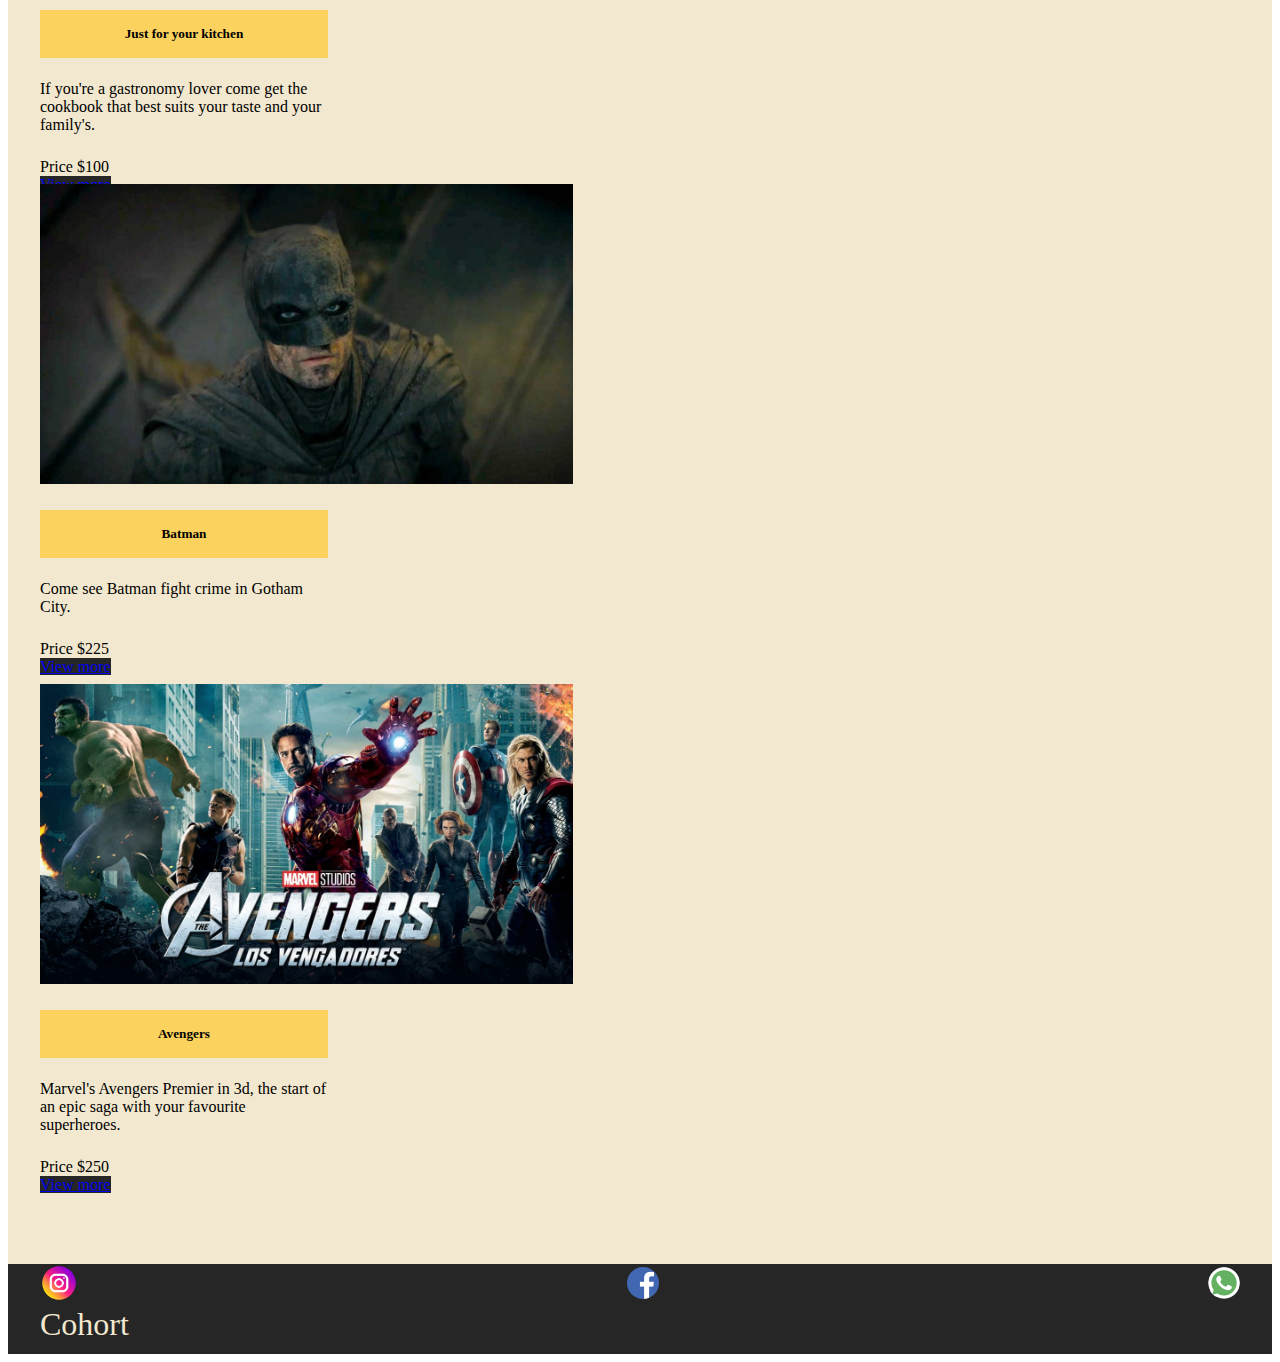
==== commit d6a8e120: "[add] alt attrbs. [add] card styles" ====
--- a/index.html
+++ b/index.html
@@ -27,7 +27,10 @@
   <body>
     <nav id="nav" class="navbar navbar-expand-lg navbar-dark bg-dark">
       <div class="container-fluid justify-content-between">
-        <img src="./assets/images/Logo Amazing Events.png" alt="" />
+        <img
+          src="./assets/images/Logo Amazing Events.png"
+          alt="amazing-events-logo"
+        />
         <button
           class="navbar-toggler"
           type="button"
@@ -50,13 +53,12 @@
         </div>
       </div>
     </nav>
-
     <main>
       <section class="hero">
         <h1>Home</h1>
       </section>
       <div
-        class="filters d-flex flex-column flex-lg-row justify-content-lg-evenly p-4"
+        class="filters d-flex flex-column flex-lg-row justify-content-lg-evenly"
       >
         <div class="dropdown">
           <button
@@ -167,8 +169,8 @@
             class="card-img-top"
             alt="..."
           />
-          <div class="card-body">
-            <h5 class="card-title">Collectivities Party</h5>
+          <h5 class="card-title">Collectivities Party</h5>
+          <div class="card-body">
             <p class="card-text">
               Enjoy your favourite dishes, from different countries, in a unique
               event for the whole family.
@@ -187,8 +189,8 @@
             class="card-img-top"
             alt="..."
           />
-          <div class="card-body">
-            <h5 class="card-title">Korean style</h5>
+          <h5 class="card-title">Korean style</h5>
+          <div class="card-body">
             <p class="card-text">
               Enjoy the best Korean dishes, with international chefs and awesome
               events.
@@ -207,8 +209,8 @@
             class="card-img-top"
             alt="..."
           />
-          <div class="card-body">
-            <h5 class="card-title">Jurassic Park</h5>
+          <h5 class="card-title">Jurassic Park</h5>
+          <div class="card-body">
             <p class="card-text">
               Let's go meet the biggest dinosaurs in the paleontology museum.
             </p>
@@ -226,8 +228,8 @@
             class="card-img-top"
             alt="..."
           />
-          <div class="card-body">
-            <h5 class="card-title">Parisian Museum</h5>
+          <h5 class="card-title">Parisian Museum</h5>
+          <div class="card-body">
             <p class="card-text">
               A unique tour in the city of lights, get to know one of the most
               iconic places.
@@ -246,8 +248,8 @@
             class="card-img-top"
             alt="..."
           />
-          <div class="card-body">
-            <h5 class="card-title">Comicon</h5>
+          <h5 class="card-title">Comicon</h5>
+          <div class="card-body">
             <p class="card-text">
               For comic lovers, all your favourite characters gathered in one
               place.
@@ -266,8 +268,8 @@
             class="card-img-top"
             alt="..."
           />
-          <div class="card-body">
-            <h5 class="card-title">Halloween Night</h5>
+          <h5 class="card-title">Halloween Night</h5>
+          <div class="card-body">
             <p class="card-text">
               Come with your scariest costume and win incredible prizes.
             </p>
@@ -285,8 +287,8 @@
             class="card-img-top"
             alt="..."
           />
-          <div class="card-body">
-            <h5 class="card-title">Metallica in concert</h5>
+          <h5 class="card-title">Metallica in concert</h5>
+          <div class="card-body">
             <p class="card-text">
               The only concert of the most emblematic band in the world.
             </p>
@@ -304,8 +306,8 @@
             class="card-img-top"
             alt="..."
           />
-          <div class="card-body">
-            <h5 class="card-title">Electronic Fest</h5>
+          <h5 class="card-title">Electronic Fest</h5>
+          <div class="card-body">
             <p class="card-text">
               The best national and international DJs gathered in one place.
             </p>
@@ -323,8 +325,8 @@
             class="card-img-top"
             alt="..."
           />
-          <div class="card-body">
-            <h5 class="card-title">10K for life</h5>
+          <h5 class="card-title">10K for life</h5>
+          <div class="card-body">
             <p class="card-text">
               Come and exercise, improve your health and lifestyle.
             </p>
@@ -342,8 +344,8 @@
             class="card-img-top"
             alt="..."
           />
-          <div class="card-body">
-            <h5 class="card-title">15K NY</h5>
+          <h5 class="card-title">15K NY</h5>
+          <div class="card-body">
             <p class="card-text">
               We'll be raising funds for hospitals and medical care in this
               unique event held in The Big Apple.
@@ -362,8 +364,8 @@
             class="card-img-top"
             alt="..."
           />
-          <div class="card-body">
-            <h5 class="card-title">School's book fair</h5>
+          <h5 class="card-title">School's book fair</h5>
+          <div class="card-body">
             <p class="card-text">
               Bring your unused school book and take the one you need.
             </p>
@@ -381,8 +383,8 @@
             class="card-img-top"
             alt="..."
           />
-          <div class="card-body">
-            <h5 class="card-title">Just for your kitchen</h5>
+          <h5 class="card-title">Just for your kitchen</h5>
+          <div class="card-body">
             <p class="card-text">
               If you're a gastronomy lover come get the cookbook that best suits
               your taste and your family's.
@@ -401,8 +403,8 @@
             class="card-img-top"
             alt="..."
           />
-          <div class="card-body">
-            <h5 class="card-title">Batman</h5>
+          <h5 class="card-title">Batman</h5>
+          <div class="card-body">
             <p class="card-text">Come see Batman fight crime in Gotham City.</p>
             <div
               class="card-bottom d-flex justify-content-between align-items-center"
@@ -418,8 +420,8 @@
             class="card-img-top"
             alt="..."
           />
-          <div class="card-body">
-            <h5 class="card-title">Avengers</h5>
+          <h5 class="card-title">Avengers</h5>
+          <div class="card-body">
             <p class="card-text">
               Marvel's Avengers Premier in 3d, the start of an epic saga with
               your favourite superheroes.
--- a/assets/style.css
+++ b/assets/style.css
@@ -11,7 +11,7 @@
   background-color: var(--secondary) !important;
 }
 main {
-  min-height: 85vh;
+  min-height: 83vh;
   background-color: #f2e8cf;
 }
 footer {
@@ -59,6 +59,7 @@
   align-items: center;
 }
 .filters {
+  padding: 2rem !important;
   align-items: center;
   justify-content: center;
 }
@@ -80,7 +81,7 @@
   transform: none !important;
 }
 .cards {
-  padding: 2rem;
+  padding-inline: 2rem;
   padding-bottom: 5rem;
 }
 .card-bottom {
@@ -92,8 +93,12 @@
   white-space: nowrap;
   text-overflow: ellipsis;
 }
-.card-body h5 {
+.cards h5 {
   text-align: center;
+  padding-block: 1rem;
+}
+.card-title {
+  background-color: var(--primary) !important;
 }
 .card-bottom a {
   background-color: var(--secondary);
@@ -135,7 +140,30 @@
 #logo-whats {
   width: 2rem;
 }
-@media (max-width: 350px) {
+.contact-form {
+  padding-block: 5rem;
+}
+fieldset {
+  width: 70vw;
+}
+fieldset :where(input, textarea, label) {
+  width: 100%;
+}
+fieldset input[type='submit'] {
+  max-width: 30%;
+  align-self: flex-end;
+  margin-block: 1.5rem;
+  padding-block: 0.3rem;
+  background-color: var(--secondary);
+  color: var(--text);
+  border-radius: 6px;
+}
+fieldset label {
+  align-self: flex-start;
+  font-size: 1.4rem;
+}
+
+@media (max-width: 425px) {
   nav img {
     padding: 0;
   }
@@ -151,4 +179,17 @@
     align-items: center !important;
     flex-direction: row !important;
   }
+  fieldset {
+    width: 95vw;
+  }
 }
+@media (min-width: 765px) {
+  fieldset {
+    width: 50vw;
+  }
+}
+@media (min-width: 1025px) {
+  fieldset {
+    width: 35vw;
+  }
+}
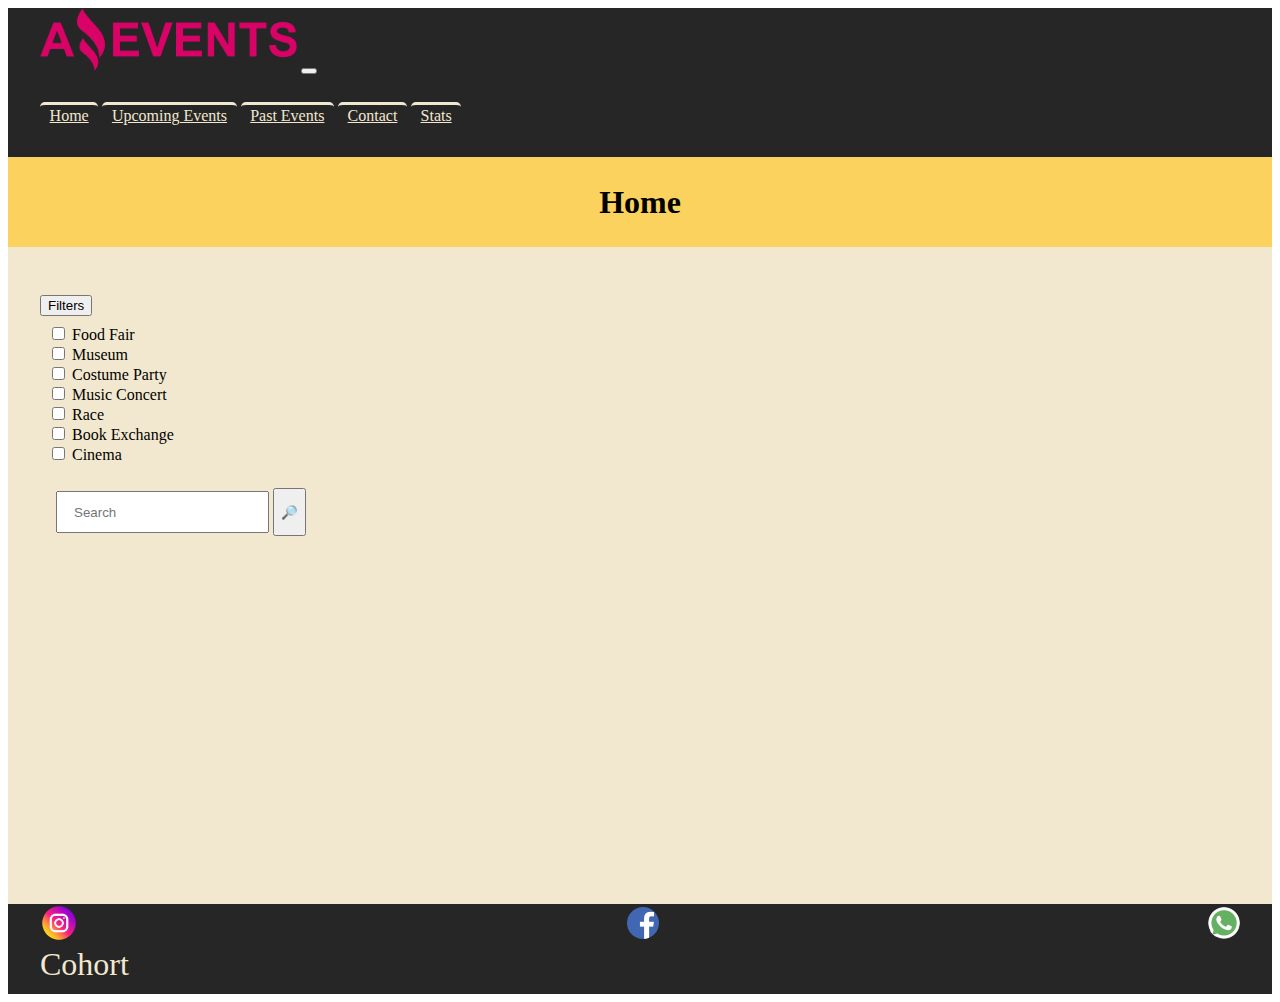
==== commit 2162a126: "[add] past + upcoming js" ====
--- a/index.html
+++ b/index.html
@@ -4,11 +4,11 @@
     <meta charset="UTF-8" />
     <meta http-equiv="X-UA-Compatible" content="IE=edge" />
     <meta name="viewport" content="width=device-width, initial-scale=1.0" />
-    <title>Amazing Events</title>
+    <title>Amazing Events | Home</title>
     <link rel="stylesheet" href="./assets/style.css" />
     <link
       rel="shortcut icon"
-      href="./assets/images/Logo Amazing Events.png"
+      href="./assets/images/Logo_Amazing_Events.png"
       type="image/x-icon"
     />
     <link
@@ -23,12 +23,14 @@
       defer
       crossorigin="anonymous"
     ></script>
+    <script src="./datos.js" defer></script>
+    <script src="./home.js" defer></script>
   </head>
   <body>
     <nav id="nav" class="navbar navbar-expand-lg navbar-dark bg-dark">
       <div class="container-fluid justify-content-between">
         <img
-          src="./assets/images/Logo Amazing Events.png"
+          src="./assets/images/Logo_Amazing_Events.png"
           alt="amazing-events-logo"
         />
         <button
@@ -162,279 +164,7 @@
       </div>
       <div
         class="cards d-flex align-items-center flex-md-row flex-wrap justify-content-center gap-5"
-      >
-        <div class="card" style="width: 18rem">
-          <img
-            src="./assets/images2/Collectivities-Party.jpeg"
-            class="card-img-top"
-            alt="..."
-          />
-          <h5 class="card-title">Collectivities Party</h5>
-          <div class="card-body">
-            <p class="card-text">
-              Enjoy your favourite dishes, from different countries, in a unique
-              event for the whole family.
-            </p>
-            <div
-              class="card-bottom d-flex justify-content-between align-items-center"
-            >
-              <p>Price $5</p>
-              <a href="#" class="btn btn-primary">View more</a>
-            </div>
-          </div>
-        </div>
-        <div class="card" style="width: 18rem">
-          <img
-            src="./assets/images2/Korean-style.jpeg"
-            class="card-img-top"
-            alt="..."
-          />
-          <h5 class="card-title">Korean style</h5>
-          <div class="card-body">
-            <p class="card-text">
-              Enjoy the best Korean dishes, with international chefs and awesome
-              events.
-            </p>
-            <div
-              class="card-bottom d-flex justify-content-between align-items-center"
-            >
-              <p>Price $10</p>
-              <a href="#" class="btn btn-primary">View more</a>
-            </div>
-          </div>
-        </div>
-        <div class="card" style="width: 18rem">
-          <img
-            src="./assets/images2/Jurassic-Park.jpeg"
-            class="card-img-top"
-            alt="..."
-          />
-          <h5 class="card-title">Jurassic Park</h5>
-          <div class="card-body">
-            <p class="card-text">
-              Let's go meet the biggest dinosaurs in the paleontology museum.
-            </p>
-            <div
-              class="card-bottom d-flex justify-content-between align-items-center"
-            >
-              <p>Price $15</p>
-              <a href="#" class="btn btn-primary">View more</a>
-            </div>
-          </div>
-        </div>
-        <div class="card" style="width: 18rem">
-          <img
-            src="./assets/images2/Parisian-Museum.jpeg"
-            class="card-img-top"
-            alt="..."
-          />
-          <h5 class="card-title">Parisian Museum</h5>
-          <div class="card-body">
-            <p class="card-text">
-              A unique tour in the city of lights, get to know one of the most
-              iconic places.
-            </p>
-            <div
-              class="card-bottom d-flex justify-content-between align-items-center"
-            >
-              <p>Price $3500</p>
-              <a href="#" class="btn btn-primary">View more</a>
-            </div>
-          </div>
-        </div>
-        <div class="card" style="width: 18rem">
-          <img
-            src="./assets/images2/comicon.jpeg"
-            class="card-img-top"
-            alt="..."
-          />
-          <h5 class="card-title">Comicon</h5>
-          <div class="card-body">
-            <p class="card-text">
-              For comic lovers, all your favourite characters gathered in one
-              place.
-            </p>
-            <div
-              class="card-bottom d-flex justify-content-between align-items-center"
-            >
-              <p>Price $54</p>
-              <a href="#" class="btn btn-primary">View more</a>
-            </div>
-          </div>
-        </div>
-        <div class="card" style="width: 18rem">
-          <img
-            src="./assets/images2/halloween.jpeg"
-            class="card-img-top"
-            alt="..."
-          />
-          <h5 class="card-title">Halloween Night</h5>
-          <div class="card-body">
-            <p class="card-text">
-              Come with your scariest costume and win incredible prizes.
-            </p>
-            <div
-              class="card-bottom d-flex justify-content-between align-items-center"
-            >
-              <p>Price $12</p>
-              <a href="#" class="btn btn-primary">View more</a>
-            </div>
-          </div>
-        </div>
-        <div class="card" style="width: 18rem">
-          <img
-            src="./assets/images2/Metallica-in-concert.jpeg"
-            class="card-img-top"
-            alt="..."
-          />
-          <h5 class="card-title">Metallica in concert</h5>
-          <div class="card-body">
-            <p class="card-text">
-              The only concert of the most emblematic band in the world.
-            </p>
-            <div
-              class="card-bottom d-flex justify-content-between align-items-center"
-            >
-              <p>Price $150</p>
-              <a href="#" class="btn btn-primary">View more</a>
-            </div>
-          </div>
-        </div>
-        <div class="card" style="width: 18rem">
-          <img
-            src="./assets/images2/Electronic-Fest.jpeg"
-            class="card-img-top"
-            alt="..."
-          />
-          <h5 class="card-title">Electronic Fest</h5>
-          <div class="card-body">
-            <p class="card-text">
-              The best national and international DJs gathered in one place.
-            </p>
-            <div
-              class="card-bottom d-flex justify-content-between align-items-center"
-            >
-              <p>Price $250</p>
-              <a href="#" class="btn btn-primary">View more</a>
-            </div>
-          </div>
-        </div>
-        <div class="card" style="width: 18rem">
-          <img
-            src="./assets/images2/10-K-for-life.jpeg"
-            class="card-img-top"
-            alt="..."
-          />
-          <h5 class="card-title">10K for life</h5>
-          <div class="card-body">
-            <p class="card-text">
-              Come and exercise, improve your health and lifestyle.
-            </p>
-            <div
-              class="card-bottom d-flex justify-content-between align-items-center"
-            >
-              <p>Price $3</p>
-              <a href="#" class="btn btn-primary">View more</a>
-            </div>
-          </div>
-        </div>
-        <div class="card" style="width: 18rem">
-          <img
-            src="./assets/images2/15kny.jpeg"
-            class="card-img-top"
-            alt="..."
-          />
-          <h5 class="card-title">15K NY</h5>
-          <div class="card-body">
-            <p class="card-text">
-              We'll be raising funds for hospitals and medical care in this
-              unique event held in The Big Apple.
-            </p>
-            <div
-              class="card-bottom d-flex justify-content-between align-items-center"
-            >
-              <p>Price $3</p>
-              <a href="#" class="btn btn-primary">View more</a>
-            </div>
-          </div>
-        </div>
-        <div class="card" style="width: 18rem">
-          <img
-            src="./assets/images2/book1.jpeg"
-            class="card-img-top"
-            alt="..."
-          />
-          <h5 class="card-title">School's book fair</h5>
-          <div class="card-body">
-            <p class="card-text">
-              Bring your unused school book and take the one you need.
-            </p>
-            <div
-              class="card-bottom d-flex justify-content-between align-items-center"
-            >
-              <p>Price $1</p>
-              <a href="#" class="btn btn-primary">View more</a>
-            </div>
-          </div>
-        </div>
-        <div class="card" style="width: 18rem">
-          <img
-            src="./assets/images2/book4.jpeg"
-            class="card-img-top"
-            alt="..."
-          />
-          <h5 class="card-title">Just for your kitchen</h5>
-          <div class="card-body">
-            <p class="card-text">
-              If you're a gastronomy lover come get the cookbook that best suits
-              your taste and your family's.
-            </p>
-            <div
-              class="card-bottom d-flex justify-content-between align-items-center"
-            >
-              <p>Price $100</p>
-              <a href="#" class="btn btn-primary">View more</a>
-            </div>
-          </div>
-        </div>
-        <div class="card" style="width: 18rem">
-          <img
-            src="./assets/images2/cinema4.jpeg"
-            class="card-img-top"
-            alt="..."
-          />
-          <h5 class="card-title">Batman</h5>
-          <div class="card-body">
-            <p class="card-text">Come see Batman fight crime in Gotham City.</p>
-            <div
-              class="card-bottom d-flex justify-content-between align-items-center"
-            >
-              <p>Price $225</p>
-              <a href="#" class="btn btn-primary">View more</a>
-            </div>
-          </div>
-        </div>
-        <div class="card" style="width: 18rem">
-          <img
-            src="./assets/images2/scale.jpeg"
-            class="card-img-top"
-            alt="..."
-          />
-          <h5 class="card-title">Avengers</h5>
-          <div class="card-body">
-            <p class="card-text">
-              Marvel's Avengers Premier in 3d, the start of an epic saga with
-              your favourite superheroes.
-            </p>
-            <div
-              class="card-bottom d-flex justify-content-between align-items-center"
-            >
-              <p>Price $250</p>
-              <a href="#" class="btn btn-primary">View more</a>
-            </div>
-          </div>
-        </div>
-      </div>
+      ></div>
     </main>
     <footer class="d-flex justify-content-between align-items-center">
       <div class="socials">
--- a/assets/style.css
+++ b/assets/style.css
@@ -4,35 +4,16 @@
   --text: #f2e8cf;
   --link-text: black;
 }
+/*Header*/
 header {
   height: 5vh;
 }
 #nav {
   background-color: var(--secondary) !important;
-}
-main {
-  min-height: 83vh;
-  background-color: #f2e8cf;
-}
-footer {
-  height: 10vh;
-  padding-inline: 2rem;
-  background-color: var(--secondary);
-  color: var(--text);
 }
 nav img {
   max-height: 7vh;
   padding-left: 2rem;
-}
-footer img {
-  width: 2.4rem;
-  border-radius: 50%;
-}
-p {
-  margin: 0 !important;
-}
-footer p {
-  font-size: 2rem;
 }
 .navbar-nav {
   margin-left: auto;
@@ -50,6 +31,14 @@
   background-color: var(--text);
   color: var(--link-text) !important;
 }
+/*Main*/
+main {
+  min-height: 83vh;
+  background-color: #f2e8cf;
+}
+p {
+  margin: 0 !important;
+}
 .hero {
   background-color: var(--primary);
   color: var(--link-text);
@@ -58,6 +47,7 @@
   justify-content: center;
   align-items: center;
 }
+/*Main - Filters*/
 .filters {
   padding: 2rem !important;
   align-items: center;
@@ -80,6 +70,7 @@
   padding: 0.5rem !important;
   transform: none !important;
 }
+/*Main - Cards*/
 .cards {
   padding-inline: 2rem;
   padding-bottom: 5rem;
@@ -93,9 +84,10 @@
   white-space: nowrap;
   text-overflow: ellipsis;
 }
-.cards h5 {
+h5 {
   text-align: center;
   padding-block: 1rem;
+  width: 100%;
 }
 .card-title {
   background-color: var(--primary) !important;
@@ -124,6 +116,20 @@
   object-fit: cover;
   height: 300px;
 }
+/*Footer*/
+footer {
+  height: 10vh;
+  padding-inline: 2rem;
+  background-color: var(--secondary);
+  color: var(--text);
+}
+footer img {
+  width: 2.4rem;
+  border-radius: 50%;
+}
+footer p {
+  font-size: 2rem;
+}
 #logo-face {
   width: 2rem;
   color: transparent;
@@ -140,14 +146,23 @@
 #logo-whats {
   width: 2rem;
 }
+/*Contact*/
 .contact-form {
   padding-block: 5rem;
 }
 fieldset {
   width: 70vw;
+  border-radius: 8px !important;
+  padding: 2rem !important;
+  border: 2px solid gray !important;
+  background-color: var(--primary);
 }
 fieldset :where(input, textarea, label) {
   width: 100%;
+}
+fieldset :where(input, textarea) {
+  border-radius: 5px;
+  padding: 0.5rem;
 }
 fieldset input[type='submit'] {
   max-width: 30%;
@@ -162,7 +177,53 @@
   align-self: flex-start;
   font-size: 1.4rem;
 }
-
+/*Stats*/
+table {
+  margin-top: 2rem;
+  max-width: 95vw !important;
+}
+tbody,
+thead {
+  border-radius: 10px !important;
+}
+.table-subh {
+  background-color: var(--primary);
+}
+td,
+th {
+  width: 33%;
+  border: 1px solid gray !important;
+}
+/*Detail*/
+#detail-card {
+  align-self: center;
+  max-width: 70vw !important;
+}
+#detail-card img {
+  width: 100%;
+  height: 100%;
+}
+#detail-card > div {
+  width: 100%;
+}
+.category {
+  font-size: 0.9rem;
+  margin-left: 1rem;
+  border-radius: 15px;
+  background-color: var(--link-text);
+  color: var(--text);
+  padding: 0.2rem 1rem;
+}
+.card-detail-bottom {
+  background-color: var(--primary);
+  margin-top: 0.5rem;
+  border-radius: 5px;
+  height: 100% !important;
+}
+.col-lg-8 {
+  height: 100%;
+}
+/*Media Queries*/
 @media (max-width: 425px) {
   nav img {
     padding: 0;
@@ -182,14 +243,36 @@
   fieldset {
     width: 95vw;
   }
+  #detail-card {
+    max-width: 95vw !important;
+  }
 }
 @media (min-width: 765px) {
   fieldset {
     width: 50vw;
   }
+  #detail-card > div {
+    height: 100%;
+  }
 }
 @media (min-width: 1025px) {
   fieldset {
     width: 35vw;
   }
-}
+  #detail-card img {
+    height: 100%;
+  }
+  #detail-card > div {
+    width: auto !important;
+  }
+  .col-lg-8 {
+    display: flex;
+    flex-direction: column;
+    justify-content: center;
+    align-self: center;
+    align-items: center;
+  }
+  .table {
+    max-width: clamp(50%, 50% + 10vw, 70%) !important;
+  }
+}
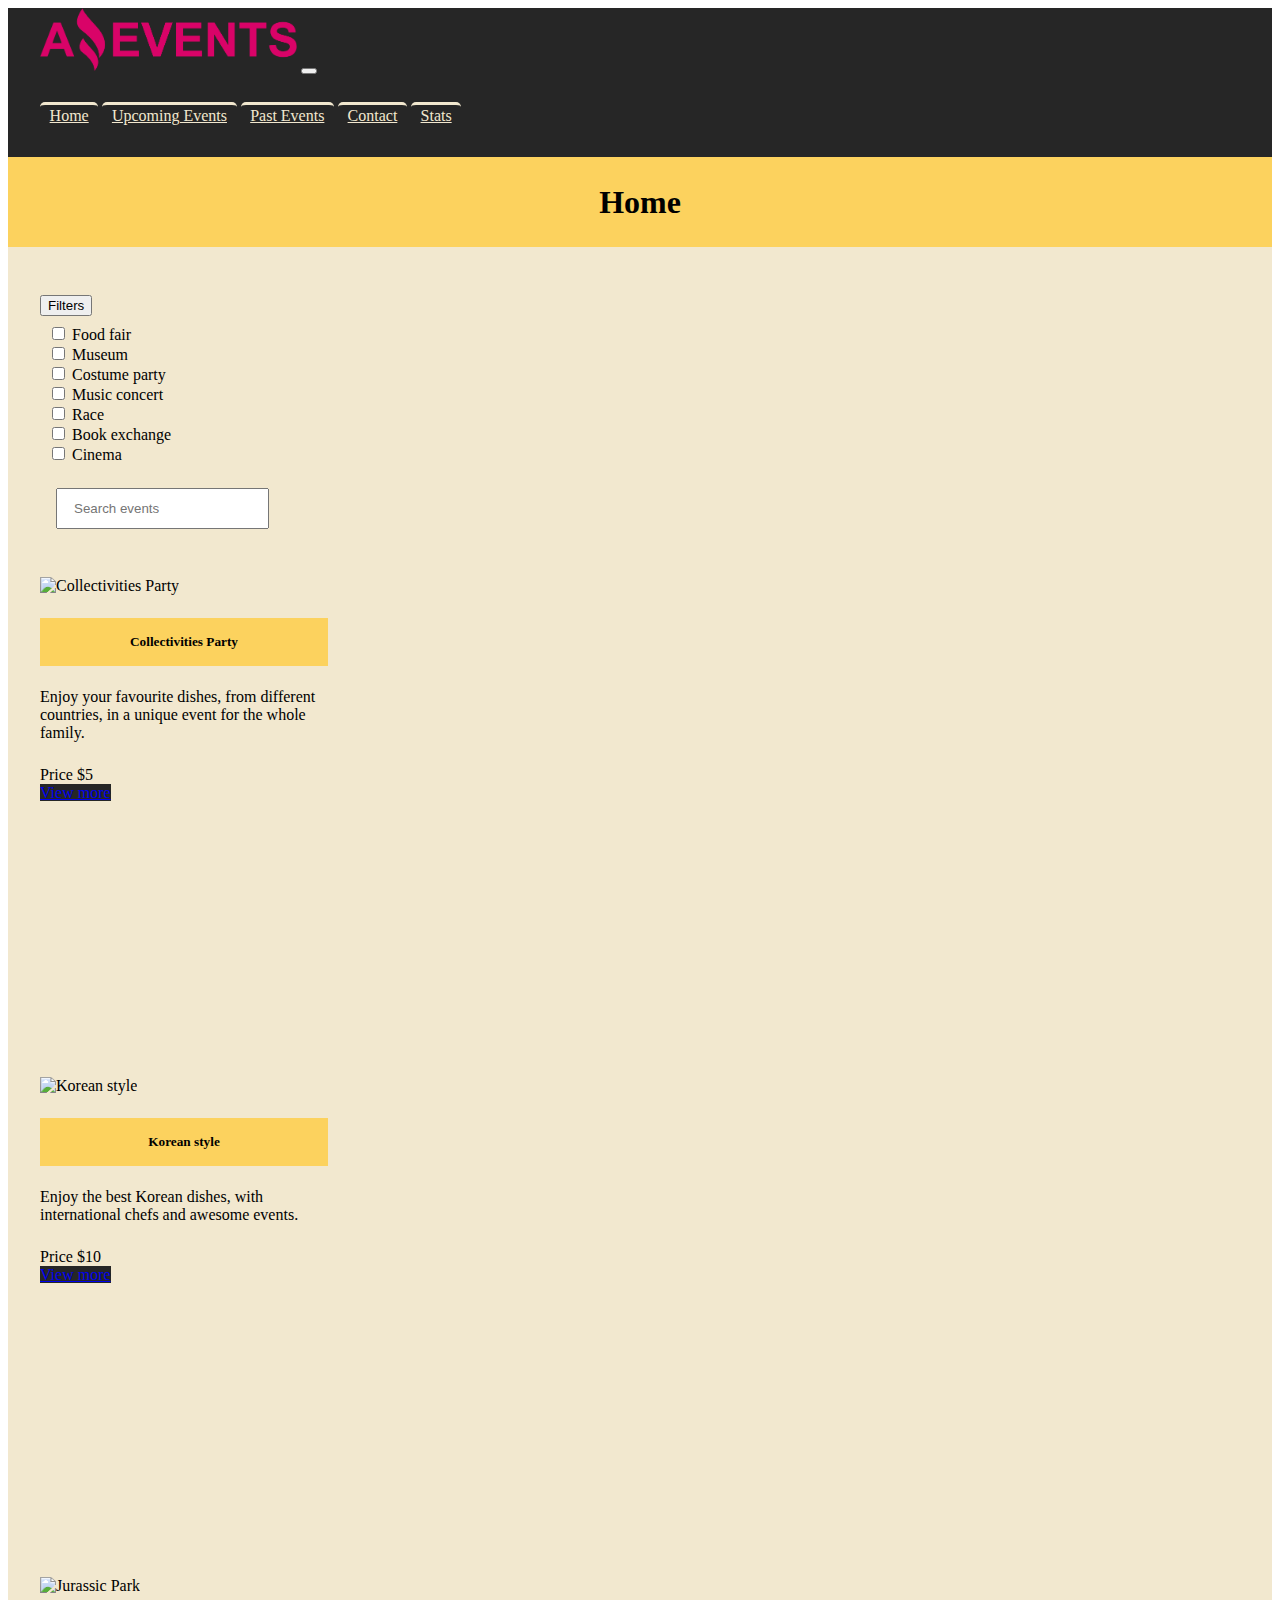
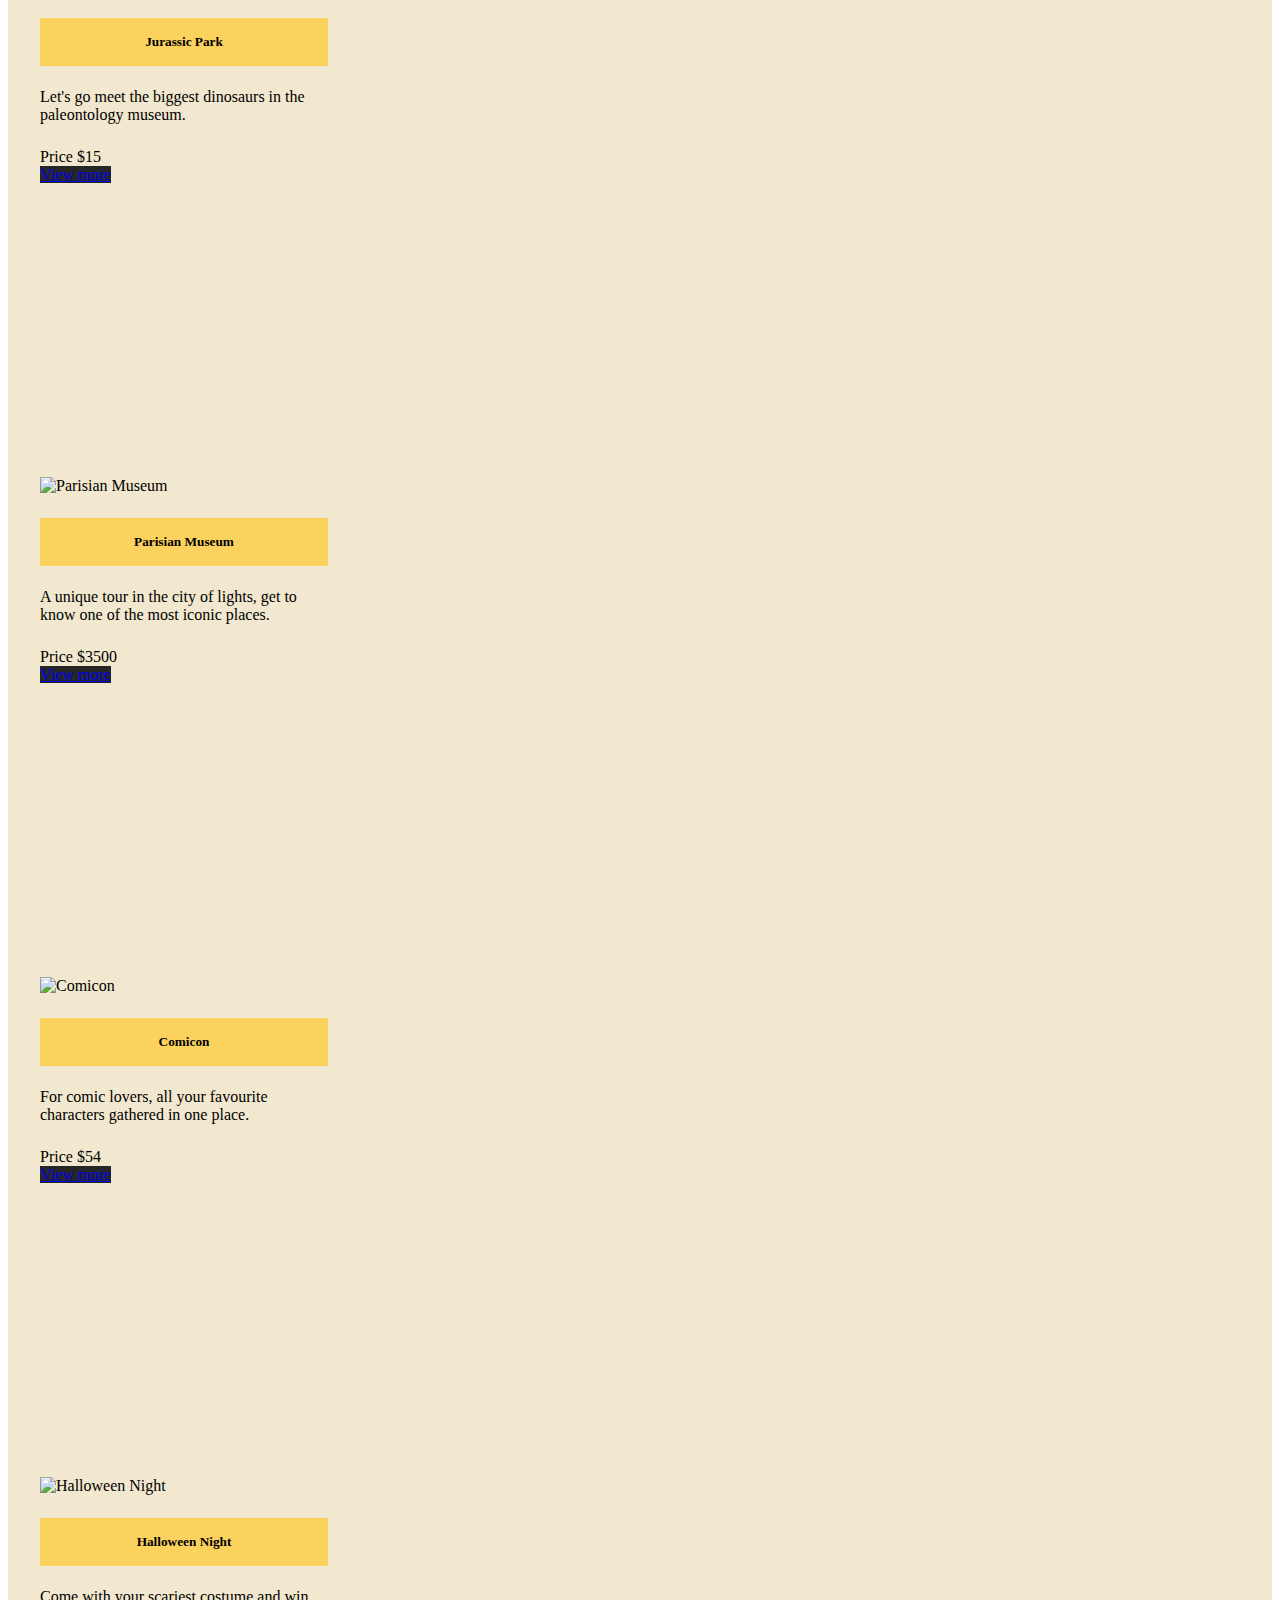
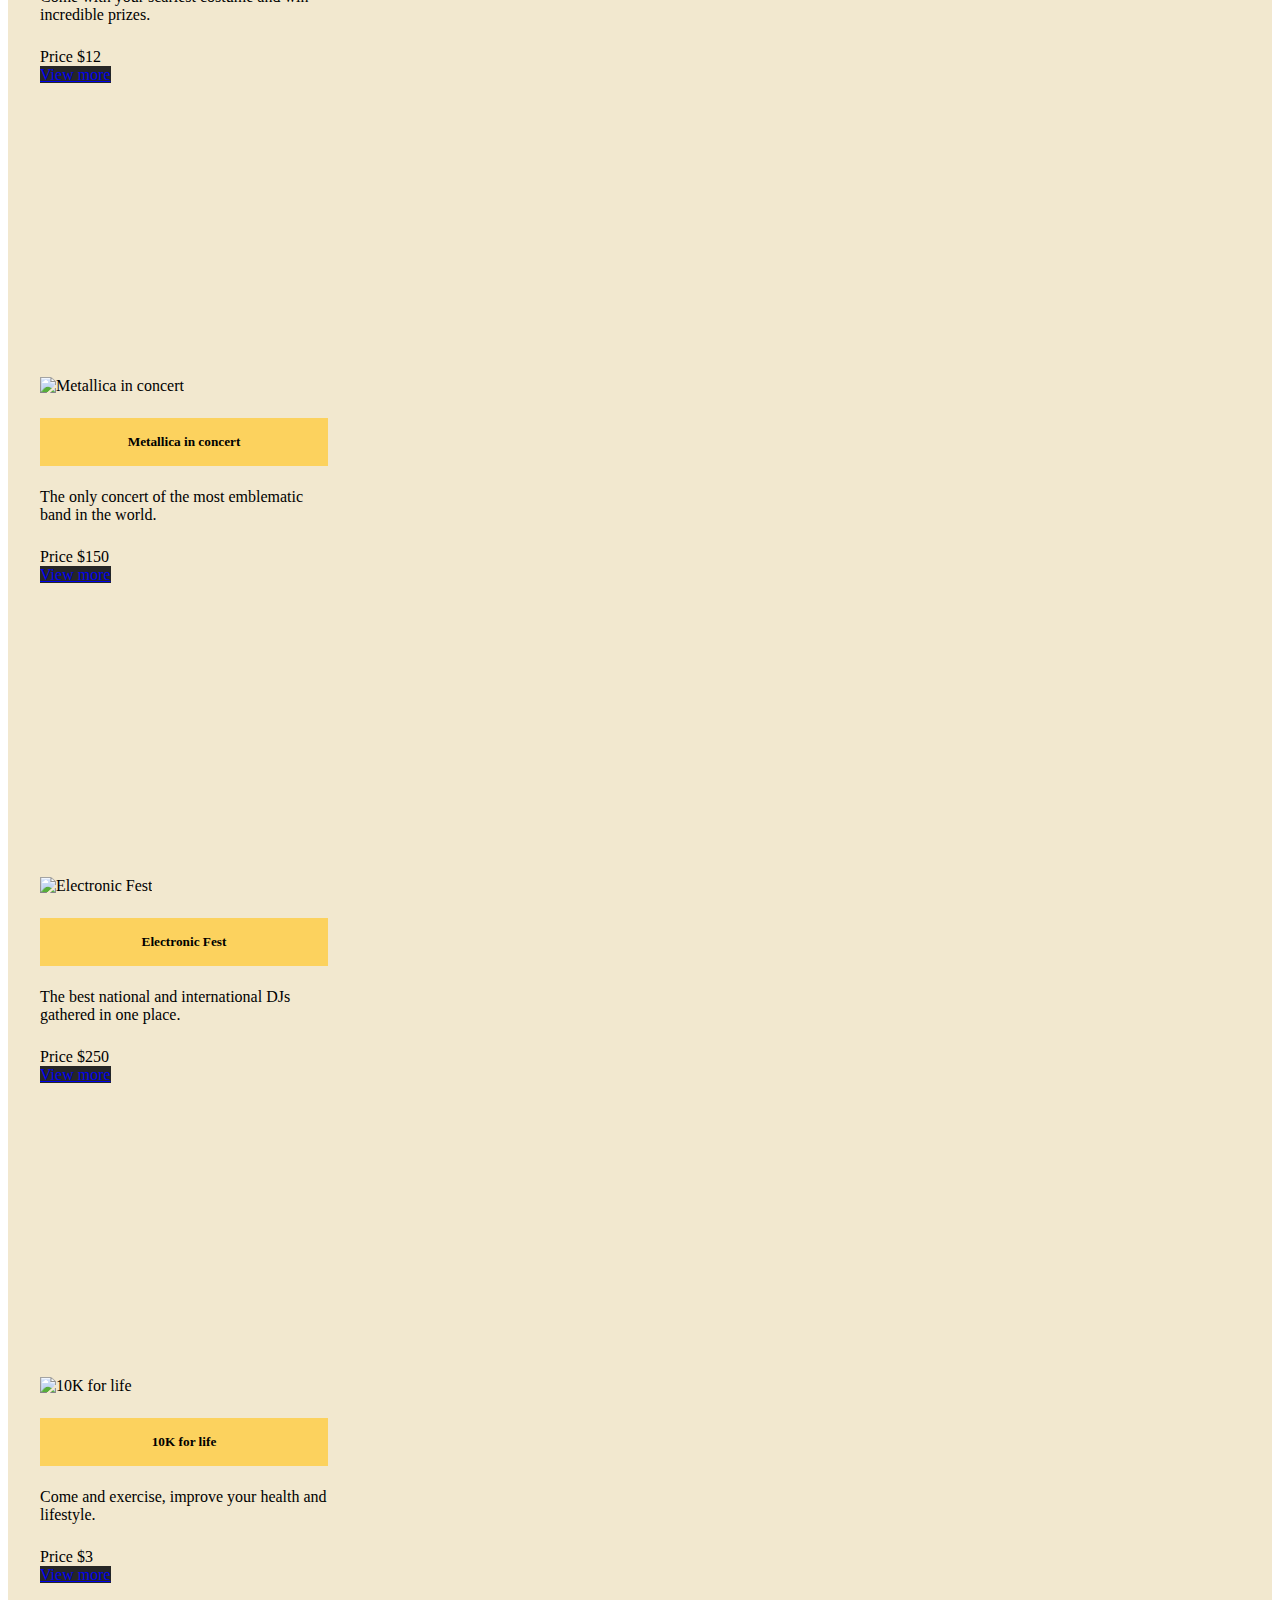
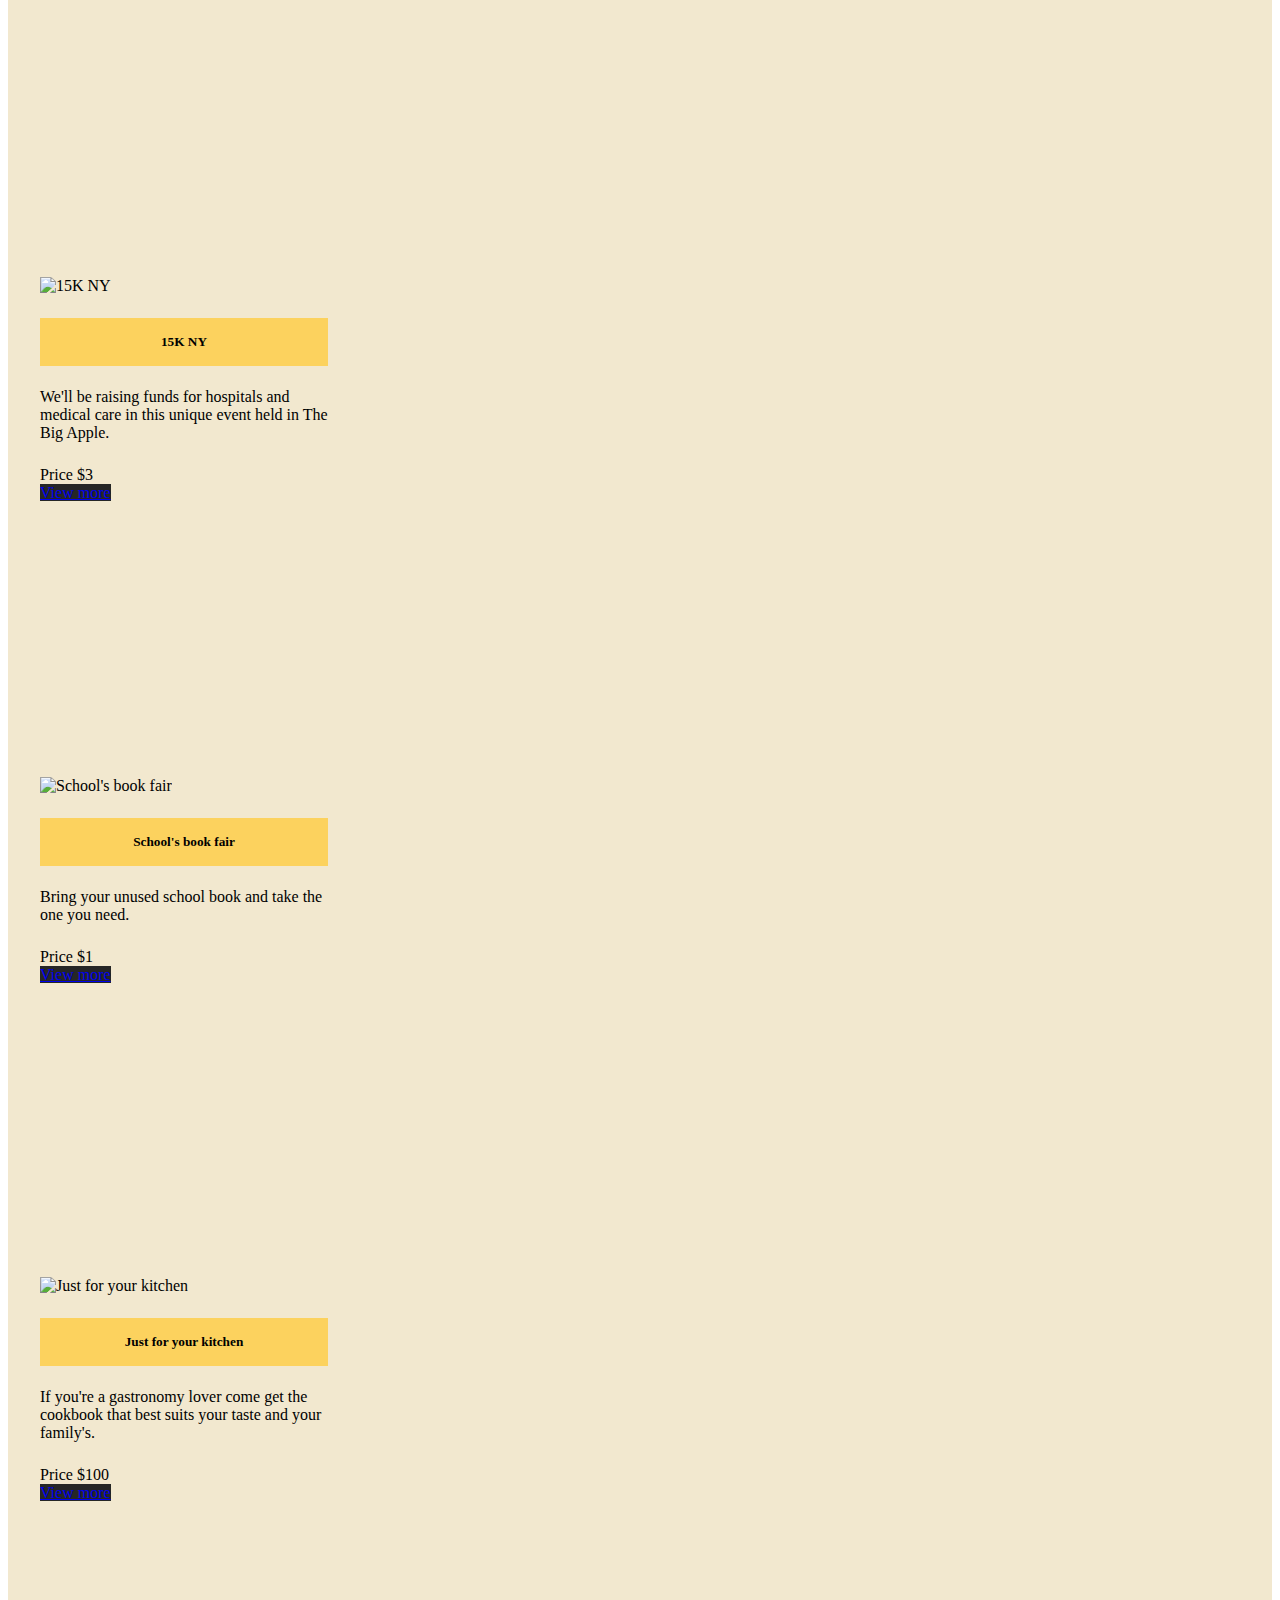
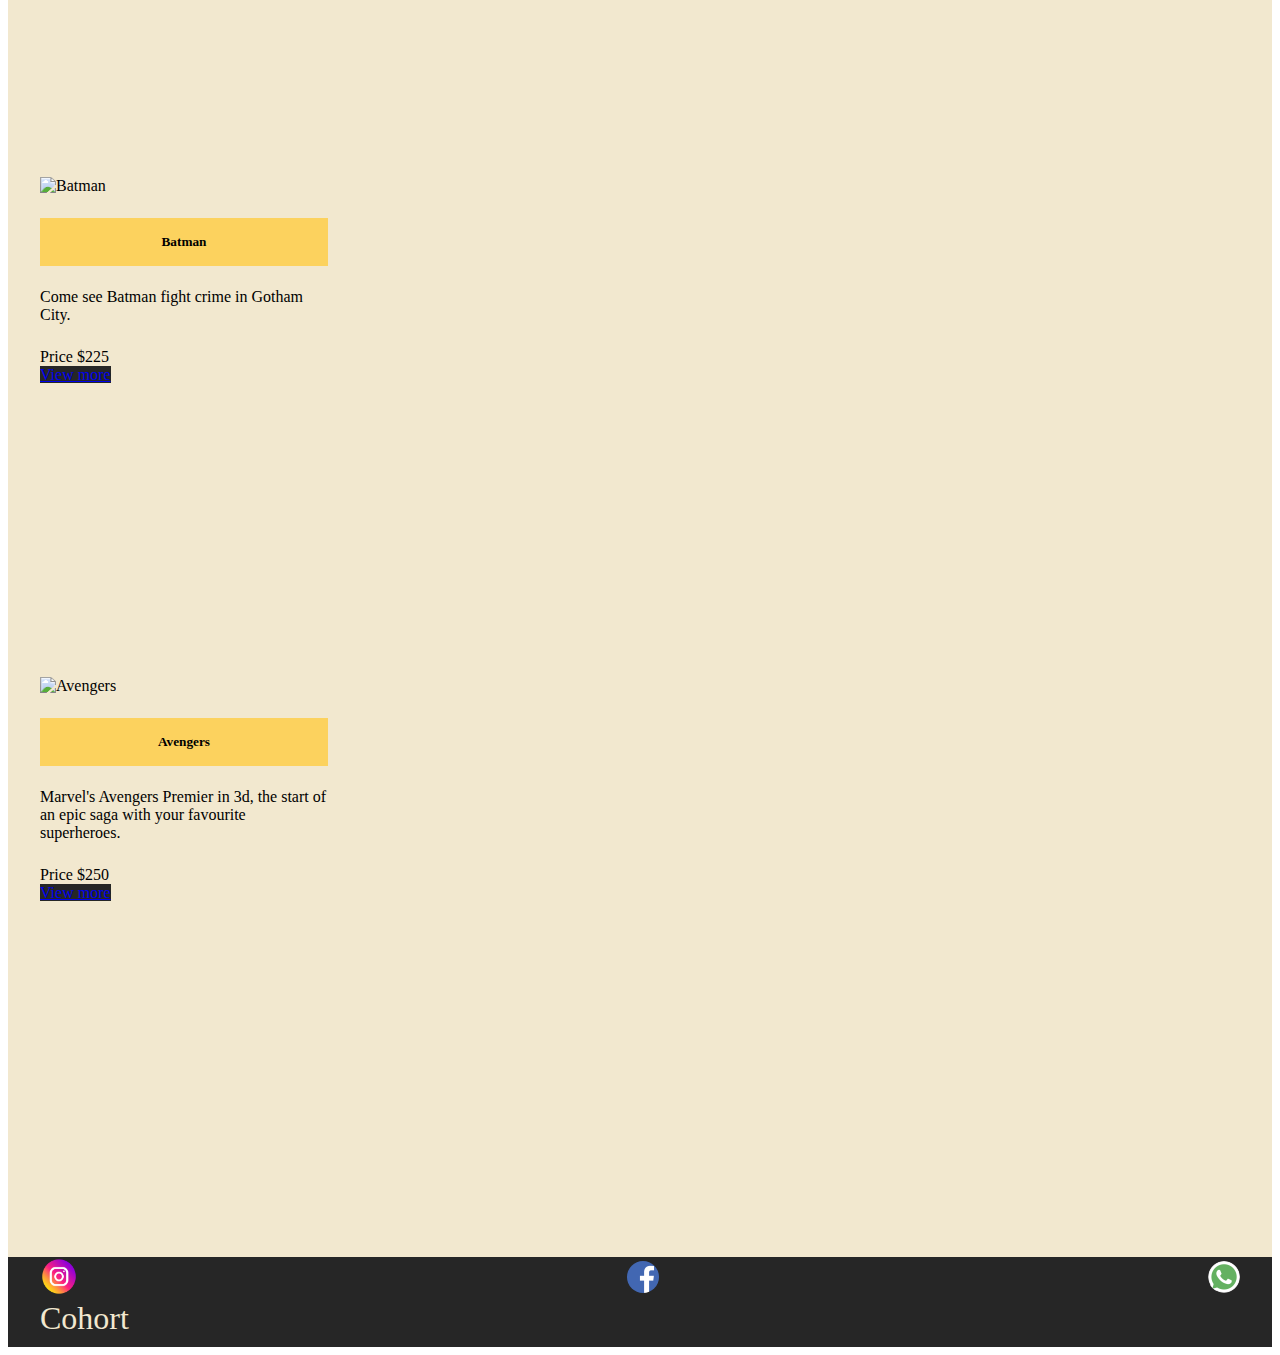
==== commit 6aa42584: "[add] filter logic" ====
--- a/index.html
+++ b/index.html
@@ -75,79 +75,7 @@
             <div
               class="d-flex flex-column gap-1 flex-md-row flex-wrap gap-md-4 justify-content-center"
               id="checks"
-            >
-              <div class="form-check">
-                <input
-                  class="form-check-input"
-                  type="checkbox"
-                  value=""
-                  id="food-fair"
-                />
-                <label class="form-check-label" for="food-fair"
-                  >Food Fair</label
-                >
-              </div>
-              <div class="form-check">
-                <input
-                  class="form-check-input"
-                  type="checkbox"
-                  value=""
-                  id="museum"
-                />
-                <label class="form-check-label" for="museum">Museum</label>
-              </div>
-              <div class="form-check">
-                <input
-                  class="form-check-input"
-                  type="checkbox"
-                  value=""
-                  id="costume-party"
-                />
-                <label class="form-check-label" for="costume-party">
-                  Costume Party
-                </label>
-              </div>
-              <div class="form-check">
-                <input
-                  class="form-check-input"
-                  type="checkbox"
-                  value=""
-                  id="music-concert"
-                />
-                <label class="form-check-label" for="music-concert">
-                  Music Concert
-                </label>
-              </div>
-              <div class="form-check">
-                <input
-                  class="form-check-input"
-                  type="checkbox"
-                  value=""
-                  id="race"
-                />
-                <label class="form-check-label" for="race">Race</label>
-              </div>
-              <div class="form-check">
-                <input
-                  class="form-check-input"
-                  type="checkbox"
-                  value=""
-                  id="book-exchange"
-                />
-                <label class="form-check-label" for="book-exchange">
-                  Book Exchange
-                </label>
-              </div>
-              <div class="form-check">
-                <input
-                  class="form-check-input"
-                  type="checkbox"
-                  value=""
-                  id="cinema"
-                />
-                <label class="form-check-label" for="cinema">Cinema</label>
-              </div>
-            </div>
+            ></div>
           </div>
         </div>
         <div class="searchbar">
@@ -155,10 +83,9 @@
             <input
               class="form-control me-2"
               type="search"
-              placeholder="Search"
+              placeholder="Search events"
               aria-label="Search"
             />
-            <button class="btn btn-outline-success" type="submit">🔎</button>
           </form>
         </div>
       </div>
